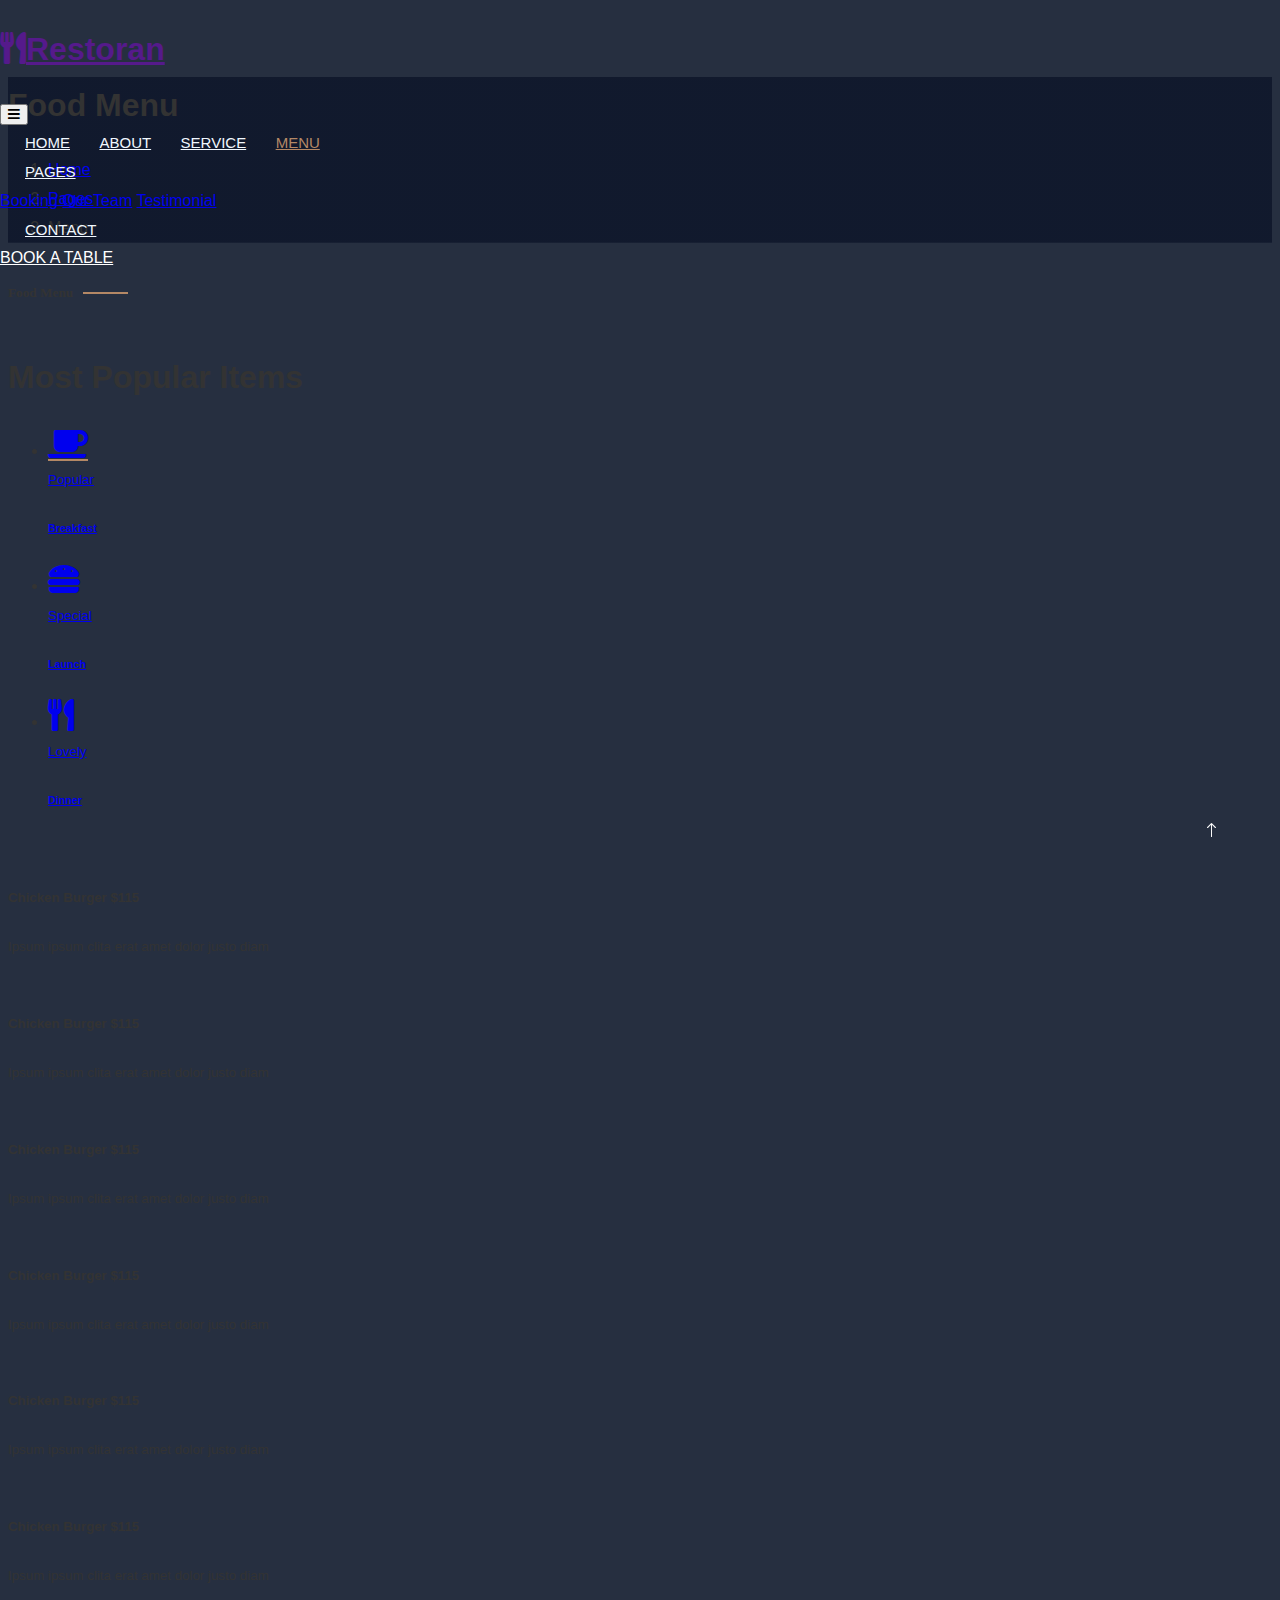
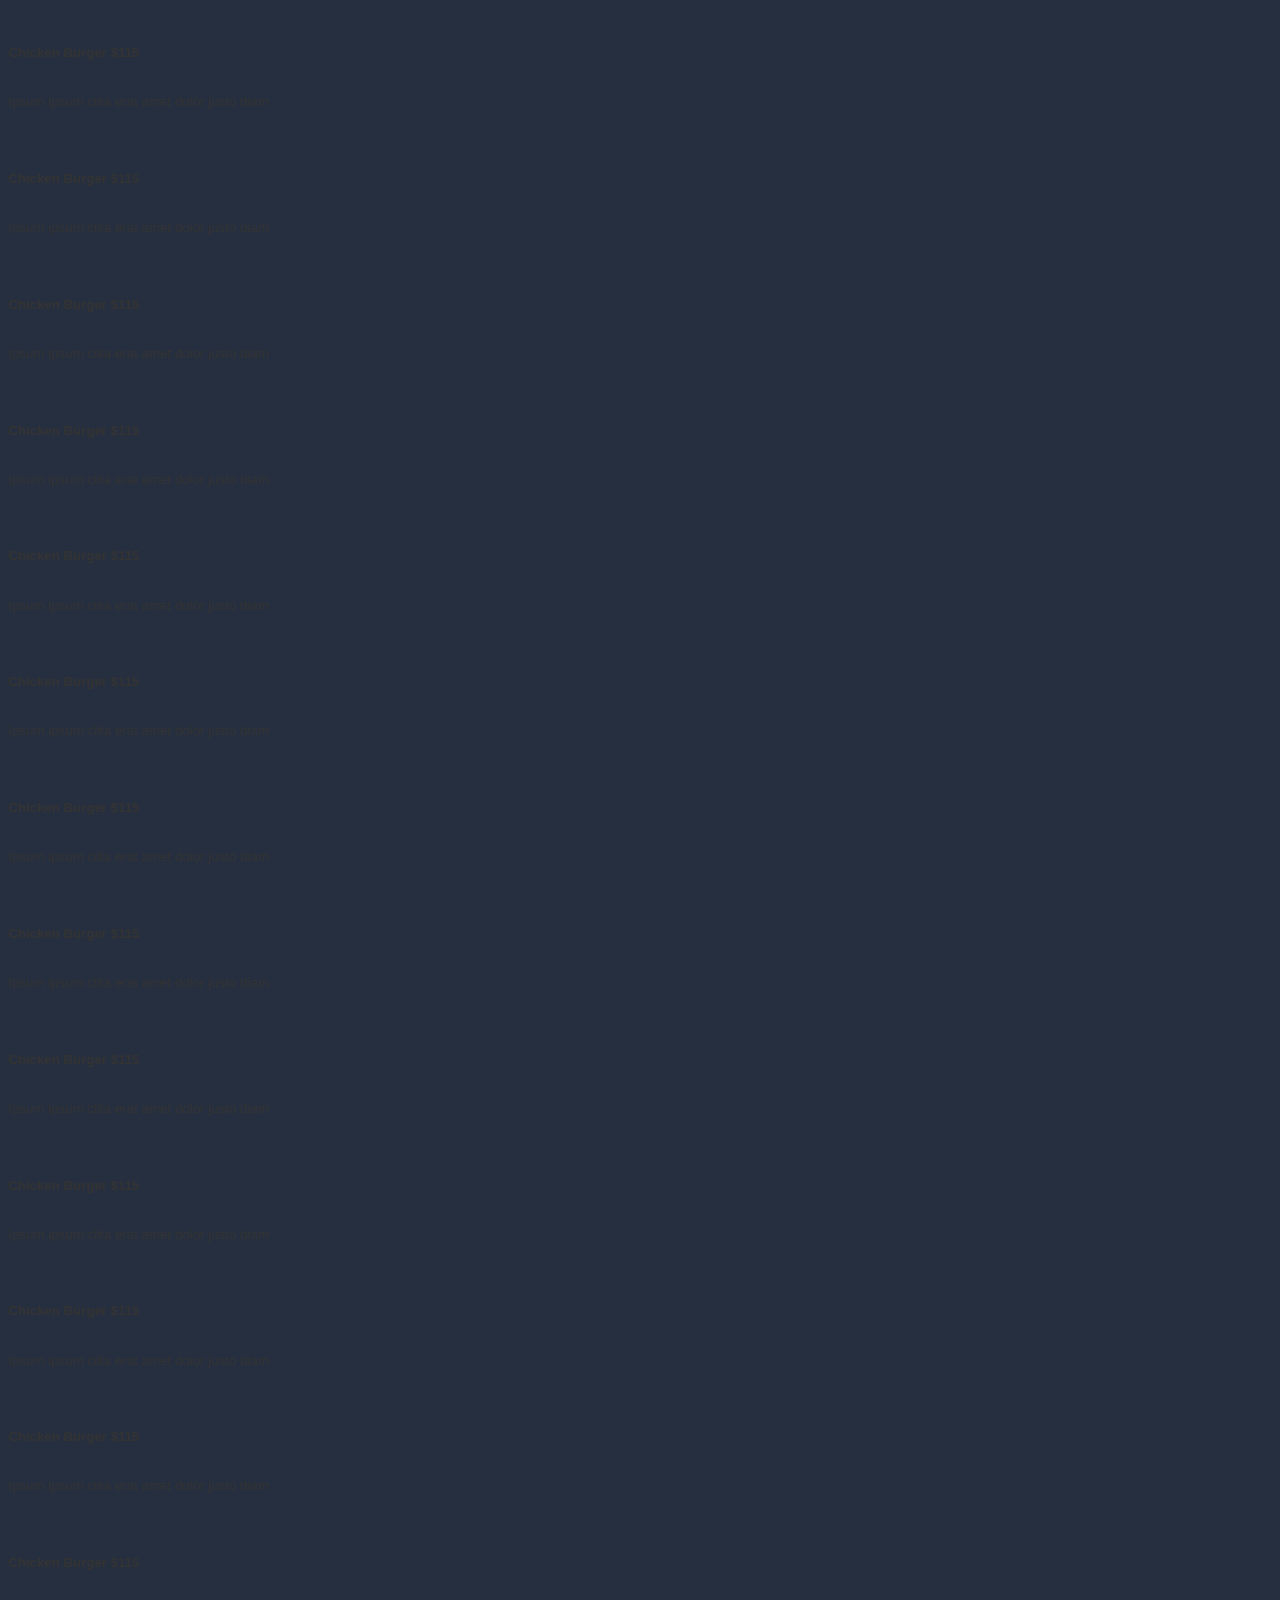
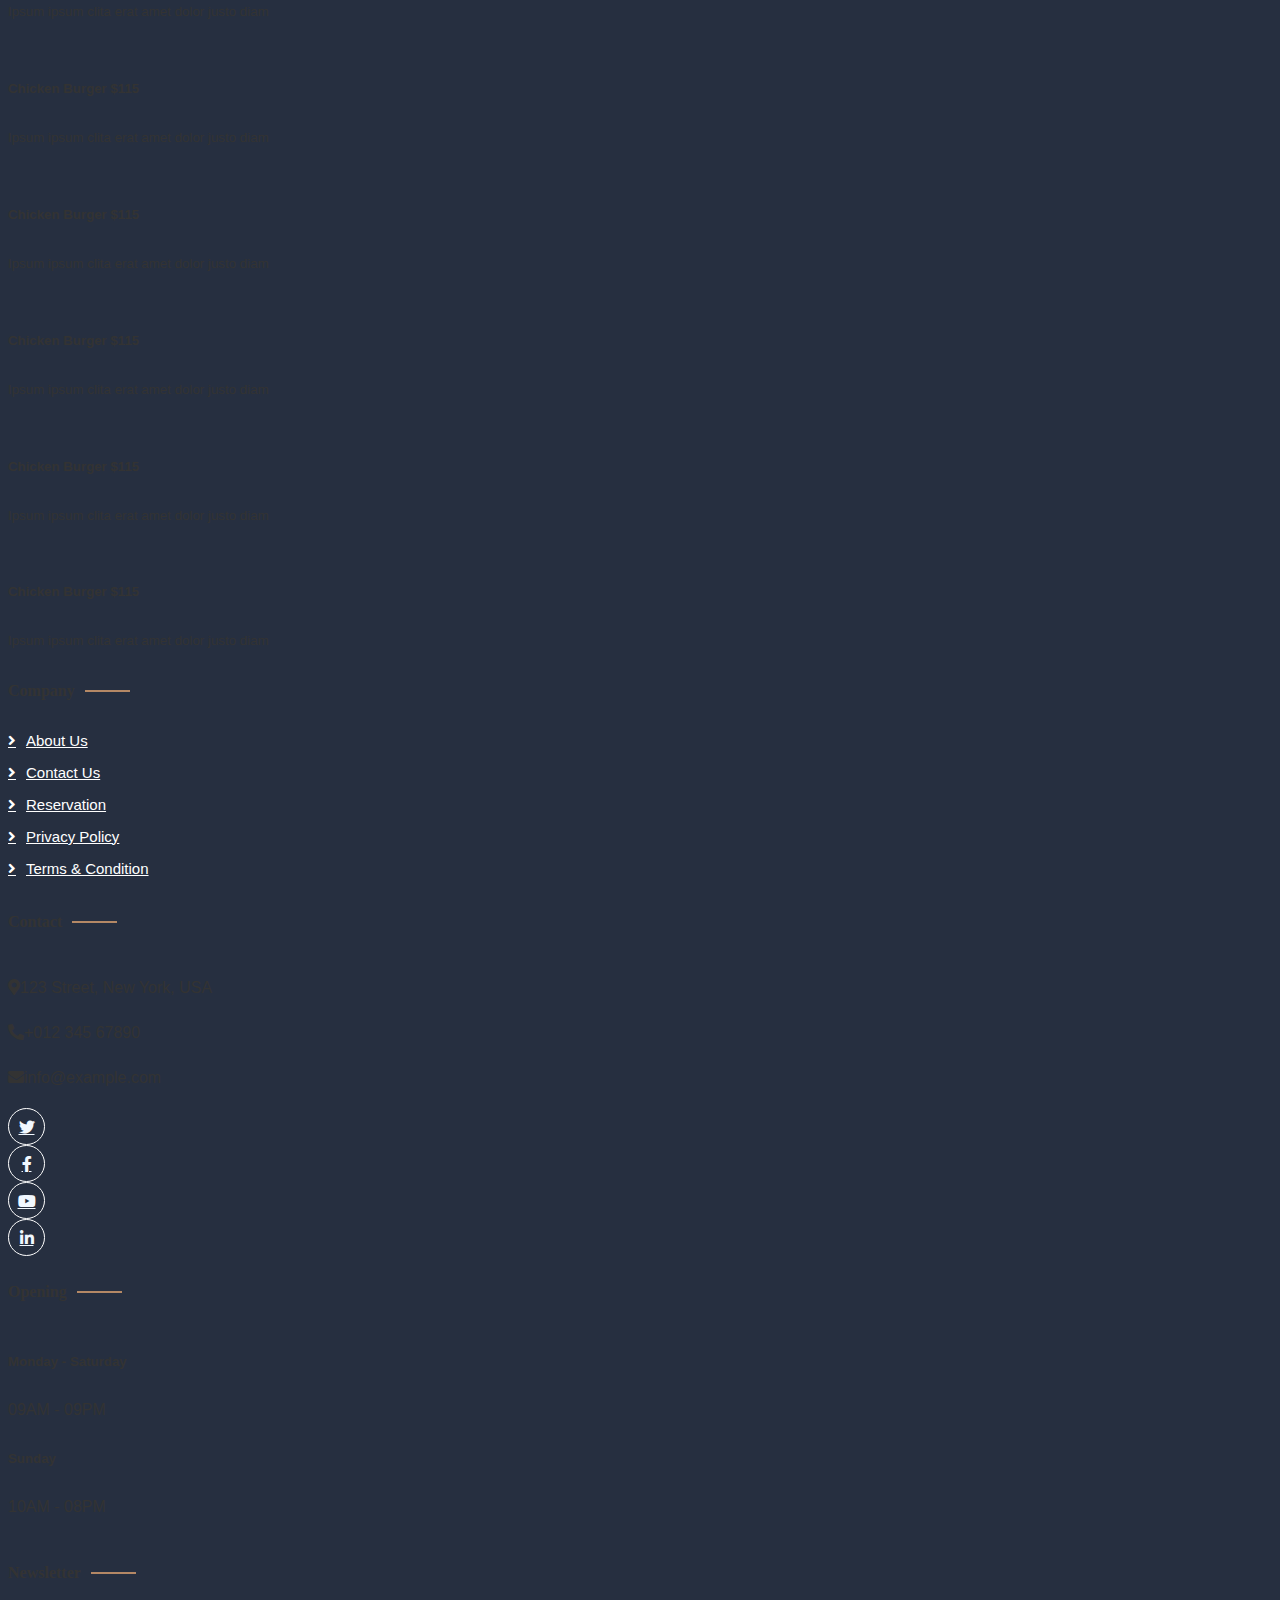
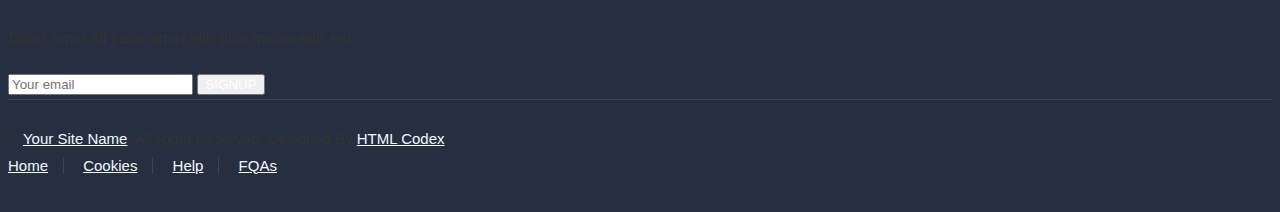
==== blog.html @ 98ae6bc6 "adicionado contato via whatsapp, scrollToSection, ícones e imagens" ====
<!DOCTYPE html>
<html lang="en">

<head>
    <meta charset="utf-8">
    <title>Restoran - Bootstrap Restaurant Template</title>
    <meta content="width=device-width, initial-scale=1.0" name="viewport">
    <meta content="" name="keywords">
    <meta content="" name="description">

    <!-- Favicon -->
    <link href="img/favicon.ico" rel="icon">

    <!-- Google Web Fonts -->
    <link rel="preconnect" href="https://fonts.googleapis.com">
    <link rel="preconnect" href="https://fonts.gstatic.com" crossorigin>
    <link href="https://fonts.googleapis.com/css2?family=Heebo:wght@400;500;600&family=Playfair Display:wght@600;700;800&family=Pacifico&display=swap" rel="stylesheet">

    <!-- Icon Font Stylesheet -->
    <link href="https://cdnjs.cloudflare.com/ajax/libs/font-awesome/5.10.0/css/all.min.css" rel="stylesheet">
    <link href="https://cdn.jsdelivr.net/npm/bootstrap-icons@1.4.1/font/bootstrap-icons.css" rel="stylesheet">

    <!-- Libraries Stylesheet -->
    <link href="lib/animate/animate.min.css" rel="stylesheet">
    <link href="lib/owlcarousel/assets/owl.carousel.min.css" rel="stylesheet">
    <link href="lib/tempusdominus/css/tempusdominus-bootstrap-4.min.css" rel="stylesheet" />

    <!-- Customized Bootstrap Stylesheet -->
    <link href="css/bootstrap.min.css" rel="stylesheet">

    <!-- Template Stylesheet -->
    <link href="css/style.css" rel="stylesheet">
</head>

<body>
    <div class="container-xxl bg-white p-0">
        <!-- Spinner Start -->
        <div id="spinner" class="show bg-white position-fixed translate-middle w-100 vh-100 top-50 start-50 d-flex align-items-center justify-content-center">
            <div class="spinner-border text-primary" style="width: 3rem; height: 3rem;" role="status">
                <span class="sr-only">Loading...</span>
            </div>
        </div>
        <!-- Spinner End -->


        <!-- Navbar & Hero Start -->
        <div class="container-xxl position-relative p-0">
            <nav class="navbar navbar-expand-lg navbar-dark bg-dark px-4 px-lg-5 py-3 py-lg-0">
                <a href="" class="navbar-brand p-0">
                    <h1 class="text-primary m-0"><i class="fa fa-utensils me-3"></i>Restoran</h1>
                    <!-- <img src="img/logo.png" alt="Logo"> -->
                </a>
                <button class="navbar-toggler" type="button" data-bs-toggle="collapse" data-bs-target="#navbarCollapse">
                    <span class="fa fa-bars"></span>
                </button>
                <div class="collapse navbar-collapse" id="navbarCollapse">
                    <div class="navbar-nav ms-auto py-0 pe-4">
                        <a href="index.html" class="nav-item nav-link">Home</a>
                        <a href="about.html" class="nav-item nav-link">About</a>
                        <a href="service.html" class="nav-item nav-link">Service</a>
                        <a href="blog.html" class="nav-item nav-link active">Menu</a>
                        <div class="nav-item dropdown">
                            <a href="#" class="nav-link dropdown-toggle" data-bs-toggle="dropdown">Pages</a>
                            <div class="dropdown-menu m-0">
                                <a href="booking.html" class="dropdown-item">Booking</a>
                                <a href="team.html" class="dropdown-item">Our Team</a>
                                <a href="testimonial.html" class="dropdown-item">Testimonial</a>
                            </div>
                        </div>
                        <a href="contact.html" class="nav-item nav-link">Contact</a>
                    </div>
                    <a href="" class="btn btn-primary py-2 px-4">Book A Table</a>
                </div>
            </nav>

            <div class="container-xxl py-5 bg-dark hero-header mb-5">
                <div class="container text-center my-5 pt-5 pb-4">
                    <h1 class="display-3 text-white mb-3 animated slideInDown">Food Menu</h1>
                    <nav aria-label="breadcrumb">
                        <ol class="breadcrumb justify-content-center text-uppercase">
                            <li class="breadcrumb-item"><a href="#">Home</a></li>
                            <li class="breadcrumb-item"><a href="#">Pages</a></li>
                            <li class="breadcrumb-item text-white active" aria-current="page">Menu</li>
                        </ol>
                    </nav>
                </div>
            </div>
        </div>
        <!-- Navbar & Hero End -->


        <!-- Menu Start -->
        <div class="container-xxl py-5">
            <div class="container">
                <div class="text-center wow fadeInUp" data-wow-delay="0.1s">
                    <h5 class="section-title ff-secondary text-center text-primary fw-normal">Food Menu</h5>
                    <h1 class="mb-5">Most Popular Items</h1>
                </div>
                <div class="tab-class text-center wow fadeInUp" data-wow-delay="0.1s">
                    <ul class="nav nav-pills d-inline-flex justify-content-center border-bottom mb-5">
                        <li class="nav-item">
                            <a class="d-flex align-items-center text-start mx-3 ms-0 pb-3 active" data-bs-toggle="pill" href="#tab-1">
                                <i class="fa fa-coffee fa-2x text-primary"></i>
                                <div class="ps-3">
                                    <small class="text-body">Popular</small>
                                    <h6 class="mt-n1 mb-0">Breakfast</h6>
                                </div>
                            </a>
                        </li>
                        <li class="nav-item">
                            <a class="d-flex align-items-center text-start mx-3 pb-3" data-bs-toggle="pill" href="#tab-2">
                                <i class="fa fa-hamburger fa-2x text-primary"></i>
                                <div class="ps-3">
                                    <small class="text-body">Special</small>
                                    <h6 class="mt-n1 mb-0">Launch</h6>
                                </div>
                            </a>
                        </li>
                        <li class="nav-item">
                            <a class="d-flex align-items-center text-start mx-3 me-0 pb-3" data-bs-toggle="pill" href="#tab-3">
                                <i class="fa fa-utensils fa-2x text-primary"></i>
                                <div class="ps-3">
                                    <small class="text-body">Lovely</small>
                                    <h6 class="mt-n1 mb-0">Dinner</h6>
                                </div>
                            </a>
                        </li>
                    </ul>
                    <div class="tab-content">
                        <div id="tab-1" class="tab-pane fade show p-0 active">
                            <div class="row g-4">
                                <div class="col-lg-6">
                                    <div class="d-flex align-items-center">
                                        <img class="flex-shrink-0 img-fluid rounded" src="img/menu-1.jpg" alt="" style="width: 80px;">
                                        <div class="w-100 d-flex flex-column text-start ps-4">
                                            <h5 class="d-flex justify-content-between border-bottom pb-2">
                                                <span>Chicken Burger</span>
                                                <span class="text-primary">$115</span>
                                            </h5>
                                            <small class="fst-italic">Ipsum ipsum clita erat amet dolor justo diam</small>
                                        </div>
                                    </div>
                                </div>
                                <div class="col-lg-6">
                                    <div class="d-flex align-items-center">
                                        <img class="flex-shrink-0 img-fluid rounded" src="img/menu-2.jpg" alt="" style="width: 80px;">
                                        <div class="w-100 d-flex flex-column text-start ps-4">
                                            <h5 class="d-flex justify-content-between border-bottom pb-2">
                                                <span>Chicken Burger</span>
                                                <span class="text-primary">$115</span>
                                            </h5>
                                            <small class="fst-italic">Ipsum ipsum clita erat amet dolor justo diam</small>
                                        </div>
                                    </div>
                                </div>
                                <div class="col-lg-6">
                                    <div class="d-flex align-items-center">
                                        <img class="flex-shrink-0 img-fluid rounded" src="img/menu-3.jpg" alt="" style="width: 80px;">
                                        <div class="w-100 d-flex flex-column text-start ps-4">
                                            <h5 class="d-flex justify-content-between border-bottom pb-2">
                                                <span>Chicken Burger</span>
                                                <span class="text-primary">$115</span>
                                            </h5>
                                            <small class="fst-italic">Ipsum ipsum clita erat amet dolor justo diam</small>
                                        </div>
                                    </div>
                                </div>
                                <div class="col-lg-6">
                                    <div class="d-flex align-items-center">
                                        <img class="flex-shrink-0 img-fluid rounded" src="img/menu-4.jpg" alt="" style="width: 80px;">
                                        <div class="w-100 d-flex flex-column text-start ps-4">
                                            <h5 class="d-flex justify-content-between border-bottom pb-2">
                                                <span>Chicken Burger</span>
                                                <span class="text-primary">$115</span>
                                            </h5>
                                            <small class="fst-italic">Ipsum ipsum clita erat amet dolor justo diam</small>
                                        </div>
                                    </div>
                                </div>
                                <div class="col-lg-6">
                                    <div class="d-flex align-items-center">
                                        <img class="flex-shrink-0 img-fluid rounded" src="img/menu-5.jpg" alt="" style="width: 80px;">
                                        <div class="w-100 d-flex flex-column text-start ps-4">
                                            <h5 class="d-flex justify-content-between border-bottom pb-2">
                                                <span>Chicken Burger</span>
                                                <span class="text-primary">$115</span>
                                            </h5>
                                            <small class="fst-italic">Ipsum ipsum clita erat amet dolor justo diam</small>
                                        </div>
                                    </div>
                                </div>
                                <div class="col-lg-6">
                                    <div class="d-flex align-items-center">
                                        <img class="flex-shrink-0 img-fluid rounded" src="img/menu-6.jpg" alt="" style="width: 80px;">
                                        <div class="w-100 d-flex flex-column text-start ps-4">
                                            <h5 class="d-flex justify-content-between border-bottom pb-2">
                                                <span>Chicken Burger</span>
                                                <span class="text-primary">$115</span>
                                            </h5>
                                            <small class="fst-italic">Ipsum ipsum clita erat amet dolor justo diam</small>
                                        </div>
                                    </div>
                                </div>
                                <div class="col-lg-6">
                                    <div class="d-flex align-items-center">
                                        <img class="flex-shrink-0 img-fluid rounded" src="img/menu-7.jpg" alt="" style="width: 80px;">
                                        <div class="w-100 d-flex flex-column text-start ps-4">
                                            <h5 class="d-flex justify-content-between border-bottom pb-2">
                                                <span>Chicken Burger</span>
                                                <span class="text-primary">$115</span>
                                            </h5>
                                            <small class="fst-italic">Ipsum ipsum clita erat amet dolor justo diam</small>
                                        </div>
                                    </div>
                                </div>
                                <div class="col-lg-6">
                                    <div class="d-flex align-items-center">
                                        <img class="flex-shrink-0 img-fluid rounded" src="img/menu-8.jpg" alt="" style="width: 80px;">
                                        <div class="w-100 d-flex flex-column text-start ps-4">
                                            <h5 class="d-flex justify-content-between border-bottom pb-2">
                                                <span>Chicken Burger</span>
                                                <span class="text-primary">$115</span>
                                            </h5>
                                            <small class="fst-italic">Ipsum ipsum clita erat amet dolor justo diam</small>
                                        </div>
                                    </div>
                                </div>
                            </div>
                        </div>
                        <div id="tab-2" class="tab-pane fade show p-0">
                            <div class="row g-4">
                                <div class="col-lg-6">
                                    <div class="d-flex align-items-center">
                                        <img class="flex-shrink-0 img-fluid rounded" src="img/menu-1.jpg" alt="" style="width: 80px;">
                                        <div class="w-100 d-flex flex-column text-start ps-4">
                                            <h5 class="d-flex justify-content-between border-bottom pb-2">
                                                <span>Chicken Burger</span>
                                                <span class="text-primary">$115</span>
                                            </h5>
                                            <small class="fst-italic">Ipsum ipsum clita erat amet dolor justo diam</small>
                                        </div>
                                    </div>
                                </div>
                                <div class="col-lg-6">
                                    <div class="d-flex align-items-center">
                                        <img class="flex-shrink-0 img-fluid rounded" src="img/menu-2.jpg" alt="" style="width: 80px;">
                                        <div class="w-100 d-flex flex-column text-start ps-4">
                                            <h5 class="d-flex justify-content-between border-bottom pb-2">
                                                <span>Chicken Burger</span>
                                                <span class="text-primary">$115</span>
                                            </h5>
                                            <small class="fst-italic">Ipsum ipsum clita erat amet dolor justo diam</small>
                                        </div>
                                    </div>
                                </div>
                                <div class="col-lg-6">
                                    <div class="d-flex align-items-center">
                                        <img class="flex-shrink-0 img-fluid rounded" src="img/menu-3.jpg" alt="" style="width: 80px;">
                                        <div class="w-100 d-flex flex-column text-start ps-4">
                                            <h5 class="d-flex justify-content-between border-bottom pb-2">
                                                <span>Chicken Burger</span>
                                                <span class="text-primary">$115</span>
                                            </h5>
                                            <small class="fst-italic">Ipsum ipsum clita erat amet dolor justo diam</small>
                                        </div>
                                    </div>
                                </div>
                                <div class="col-lg-6">
                                    <div class="d-flex align-items-center">
                                        <img class="flex-shrink-0 img-fluid rounded" src="img/menu-4.jpg" alt="" style="width: 80px;">
                                        <div class="w-100 d-flex flex-column text-start ps-4">
                                            <h5 class="d-flex justify-content-between border-bottom pb-2">
                                                <span>Chicken Burger</span>
                                                <span class="text-primary">$115</span>
                                            </h5>
                                            <small class="fst-italic">Ipsum ipsum clita erat amet dolor justo diam</small>
                                        </div>
                                    </div>
                                </div>
                                <div class="col-lg-6">
                                    <div class="d-flex align-items-center">
                                        <img class="flex-shrink-0 img-fluid rounded" src="img/menu-5.jpg" alt="" style="width: 80px;">
                                        <div class="w-100 d-flex flex-column text-start ps-4">
                                            <h5 class="d-flex justify-content-between border-bottom pb-2">
                                                <span>Chicken Burger</span>
                                                <span class="text-primary">$115</span>
                                            </h5>
                                            <small class="fst-italic">Ipsum ipsum clita erat amet dolor justo diam</small>
                                        </div>
                                    </div>
                                </div>
                                <div class="col-lg-6">
                                    <div class="d-flex align-items-center">
                                        <img class="flex-shrink-0 img-fluid rounded" src="img/menu-6.jpg" alt="" style="width: 80px;">
                                        <div class="w-100 d-flex flex-column text-start ps-4">
                                            <h5 class="d-flex justify-content-between border-bottom pb-2">
                                                <span>Chicken Burger</span>
                                                <span class="text-primary">$115</span>
                                            </h5>
                                            <small class="fst-italic">Ipsum ipsum clita erat amet dolor justo diam</small>
                                        </div>
                                    </div>
                                </div>
                                <div class="col-lg-6">
                                    <div class="d-flex align-items-center">
                                        <img class="flex-shrink-0 img-fluid rounded" src="img/menu-7.jpg" alt="" style="width: 80px;">
                                        <div class="w-100 d-flex flex-column text-start ps-4">
                                            <h5 class="d-flex justify-content-between border-bottom pb-2">
                                                <span>Chicken Burger</span>
                                                <span class="text-primary">$115</span>
                                            </h5>
                                            <small class="fst-italic">Ipsum ipsum clita erat amet dolor justo diam</small>
                                        </div>
                                    </div>
                                </div>
                                <div class="col-lg-6">
                                    <div class="d-flex align-items-center">
                                        <img class="flex-shrink-0 img-fluid rounded" src="img/menu-8.jpg" alt="" style="width: 80px;">
                                        <div class="w-100 d-flex flex-column text-start ps-4">
                                            <h5 class="d-flex justify-content-between border-bottom pb-2">
                                                <span>Chicken Burger</span>
                                                <span class="text-primary">$115</span>
                                            </h5>
                                            <small class="fst-italic">Ipsum ipsum clita erat amet dolor justo diam</small>
                                        </div>
                                    </div>
                                </div>
                            </div>
                        </div>
                        <div id="tab-3" class="tab-pane fade show p-0">
                            <div class="row g-4">
                                <div class="col-lg-6">
                                    <div class="d-flex align-items-center">
                                        <img class="flex-shrink-0 img-fluid rounded" src="img/menu-1.jpg" alt="" style="width: 80px;">
                                        <div class="w-100 d-flex flex-column text-start ps-4">
                                            <h5 class="d-flex justify-content-between border-bottom pb-2">
                                                <span>Chicken Burger</span>
                                                <span class="text-primary">$115</span>
                                            </h5>
                                            <small class="fst-italic">Ipsum ipsum clita erat amet dolor justo diam</small>
                                        </div>
                                    </div>
                                </div>
                                <div class="col-lg-6">
                                    <div class="d-flex align-items-center">
                                        <img class="flex-shrink-0 img-fluid rounded" src="img/menu-2.jpg" alt="" style="width: 80px;">
                                        <div class="w-100 d-flex flex-column text-start ps-4">
                                            <h5 class="d-flex justify-content-between border-bottom pb-2">
                                                <span>Chicken Burger</span>
                                                <span class="text-primary">$115</span>
                                            </h5>
                                            <small class="fst-italic">Ipsum ipsum clita erat amet dolor justo diam</small>
                                        </div>
                                    </div>
                                </div>
                                <div class="col-lg-6">
                                    <div class="d-flex align-items-center">
                                        <img class="flex-shrink-0 img-fluid rounded" src="img/menu-3.jpg" alt="" style="width: 80px;">
                                        <div class="w-100 d-flex flex-column text-start ps-4">
                                            <h5 class="d-flex justify-content-between border-bottom pb-2">
                                                <span>Chicken Burger</span>
                                                <span class="text-primary">$115</span>
                                            </h5>
                                            <small class="fst-italic">Ipsum ipsum clita erat amet dolor justo diam</small>
                                        </div>
                                    </div>
                                </div>
                                <div class="col-lg-6">
                                    <div class="d-flex align-items-center">
                                        <img class="flex-shrink-0 img-fluid rounded" src="img/menu-4.jpg" alt="" style="width: 80px;">
                                        <div class="w-100 d-flex flex-column text-start ps-4">
                                            <h5 class="d-flex justify-content-between border-bottom pb-2">
                                                <span>Chicken Burger</span>
                                                <span class="text-primary">$115</span>
                                            </h5>
                                            <small class="fst-italic">Ipsum ipsum clita erat amet dolor justo diam</small>
                                        </div>
                                    </div>
                                </div>
                                <div class="col-lg-6">
                                    <div class="d-flex align-items-center">
                                        <img class="flex-shrink-0 img-fluid rounded" src="img/menu-5.jpg" alt="" style="width: 80px;">
                                        <div class="w-100 d-flex flex-column text-start ps-4">
                                            <h5 class="d-flex justify-content-between border-bottom pb-2">
                                                <span>Chicken Burger</span>
                                                <span class="text-primary">$115</span>
                                            </h5>
                                            <small class="fst-italic">Ipsum ipsum clita erat amet dolor justo diam</small>
                                        </div>
                                    </div>
                                </div>
                                <div class="col-lg-6">
                                    <div class="d-flex align-items-center">
                                        <img class="flex-shrink-0 img-fluid rounded" src="img/menu-6.jpg" alt="" style="width: 80px;">
                                        <div class="w-100 d-flex flex-column text-start ps-4">
                                            <h5 class="d-flex justify-content-between border-bottom pb-2">
                                                <span>Chicken Burger</span>
                                                <span class="text-primary">$115</span>
                                            </h5>
                                            <small class="fst-italic">Ipsum ipsum clita erat amet dolor justo diam</small>
                                        </div>
                                    </div>
                                </div>
                                <div class="col-lg-6">
                                    <div class="d-flex align-items-center">
                                        <img class="flex-shrink-0 img-fluid rounded" src="img/menu-7.jpg" alt="" style="width: 80px;">
                                        <div class="w-100 d-flex flex-column text-start ps-4">
                                            <h5 class="d-flex justify-content-between border-bottom pb-2">
                                                <span>Chicken Burger</span>
                                                <span class="text-primary">$115</span>
                                            </h5>
                                            <small class="fst-italic">Ipsum ipsum clita erat amet dolor justo diam</small>
                                        </div>
                                    </div>
                                </div>
                                <div class="col-lg-6">
                                    <div class="d-flex align-items-center">
                                        <img class="flex-shrink-0 img-fluid rounded" src="img/menu-8.jpg" alt="" style="width: 80px;">
                                        <div class="w-100 d-flex flex-column text-start ps-4">
                                            <h5 class="d-flex justify-content-between border-bottom pb-2">
                                                <span>Chicken Burger</span>
                                                <span class="text-primary">$115</span>
                                            </h5>
                                            <small class="fst-italic">Ipsum ipsum clita erat amet dolor justo diam</small>
                                        </div>
                                    </div>
                                </div>
                            </div>
                        </div>
                    </div>
                </div>
            </div>
        </div>
        <!-- Menu End -->
        

        <!-- Footer Start -->
        <div class="container-fluid bg-dark text-light footer pt-5 mt-5 wow fadeIn" data-wow-delay="0.1s">
            <div class="container py-5">
                <div class="row g-5">
                    <div class="col-lg-3 col-md-6">
                        <h4 class="section-title ff-secondary text-start text-primary fw-normal mb-4">Company</h4>
                        <a class="btn btn-link" href="">About Us</a>
                        <a class="btn btn-link" href="">Contact Us</a>
                        <a class="btn btn-link" href="">Reservation</a>
                        <a class="btn btn-link" href="">Privacy Policy</a>
                        <a class="btn btn-link" href="">Terms & Condition</a>
                    </div>
                    <div class="col-lg-3 col-md-6">
                        <h4 class="section-title ff-secondary text-start text-primary fw-normal mb-4">Contact</h4>
                        <p class="mb-2"><i class="fa fa-map-marker-alt me-3"></i>123 Street, New York, USA</p>
                        <p class="mb-2"><i class="fa fa-phone-alt me-3"></i>+012 345 67890</p>
                        <p class="mb-2"><i class="fa fa-envelope me-3"></i>info@example.com</p>
                        <div class="d-flex pt-2">
                            <a class="btn btn-outline-light btn-social" href=""><i class="fab fa-twitter"></i></a>
                            <a class="btn btn-outline-light btn-social" href=""><i class="fab fa-facebook-f"></i></a>
                            <a class="btn btn-outline-light btn-social" href=""><i class="fab fa-youtube"></i></a>
                            <a class="btn btn-outline-light btn-social" href=""><i class="fab fa-linkedin-in"></i></a>
                        </div>
                    </div>
                    <div class="col-lg-3 col-md-6">
                        <h4 class="section-title ff-secondary text-start text-primary fw-normal mb-4">Opening</h4>
                        <h5 class="text-light fw-normal">Monday - Saturday</h5>
                        <p>09AM - 09PM</p>
                        <h5 class="text-light fw-normal">Sunday</h5>
                        <p>10AM - 08PM</p>
                    </div>
                    <div class="col-lg-3 col-md-6">
                        <h4 class="section-title ff-secondary text-start text-primary fw-normal mb-4">Newsletter</h4>
                        <p>Dolor amet sit justo amet elitr clita ipsum elitr est.</p>
                        <div class="position-relative mx-auto" style="max-width: 400px;">
                            <input class="form-control border-primary w-100 py-3 ps-4 pe-5" type="text" placeholder="Your email">
                            <button type="button" class="btn btn-primary py-2 position-absolute top-0 end-0 mt-2 me-2">SignUp</button>
                        </div>
                    </div>
                </div>
            </div>
            <div class="container">
                <div class="copyright">
                    <div class="row">
                        <div class="col-md-6 text-center text-md-start mb-3 mb-md-0">
                            &copy; <a class="border-bottom" href="#">Your Site Name</a>, All Right Reserved. 
							
							<!--/*** This template is free as long as you keep the footer author’s credit link/attribution link/backlink. If you'd like to use the template without the footer author’s credit link/attribution link/backlink, you can purchase the Credit Removal License from "https://htmlcodex.com/credit-removal". Thank you for your support. ***/-->
							Designed By <a class="border-bottom" href="https://htmlcodex.com">HTML Codex</a>
                        </div>
                        <div class="col-md-6 text-center text-md-end">
                            <div class="footer-menu">
                                <a href="">Home</a>
                                <a href="">Cookies</a>
                                <a href="">Help</a>
                                <a href="">FQAs</a>
                            </div>
                        </div>
                    </div>
                </div>
            </div>
        </div>
        <!-- Footer End -->


        <!-- Back to Top -->
        <a href="#" class="btn btn-lg btn-primary btn-lg-square back-to-top"><i class="bi bi-arrow-up"></i></a>
    </div>

    <!-- JavaScript Libraries -->
    <script src="https://code.jquery.com/jquery-3.4.1.min.js"></script>
    <script src="https://cdn.jsdelivr.net/npm/bootstrap@5.0.0/dist/js/bootstrap.bundle.min.js"></script>
    <script src="lib/wow/wow.min.js"></script>
    <script src="lib/easing/easing.min.js"></script>
    <script src="lib/waypoints/waypoints.min.js"></script>
    <script src="lib/counterup/counterup.min.js"></script>
    <script src="lib/owlcarousel/owl.carousel.min.js"></script>
    <script src="lib/tempusdominus/js/moment.min.js"></script>
    <script src="lib/tempusdominus/js/moment-timezone.min.js"></script>
    <script src="lib/tempusdominus/js/tempusdominus-bootstrap-4.min.js"></script>

    <!-- Template Javascript -->
    <script src="js/main.js"></script>
</body>

</html>
---- css/style.css ----
/********** Template CSS **********/
:root {
    --primary: #B48865;
    --light: #F1F8FF;
    --dark: #262F40;
}


.ff-secondary {
    font-family: 'Open Sans', cursive;
}

.fw-medium {
    font-weight: 600 !important;
}

.fw-semi-bold {
    font-weight: 700 !important;
}

.back-to-top {
    position: fixed;
    display: none;
    right: 45px;
    bottom: 45px;
    z-index: 99;
}


/*** Spinner ***/
#spinner {
    opacity: 0;
    visibility: hidden;
    transition: opacity .5s ease-out, visibility 0s linear .5s;
    z-index: 99999;
}

#spinner.show {
    transition: opacity .5s ease-out, visibility 0s linear 0s;
    visibility: visible;
    opacity: 1;
}


/*** Button ***/
.btn {
    font-family: 'Open Sans', sans-serif;
    font-weight: 500;
    text-transform: uppercase;
    transition: .5s;
}

.btn.btn-primary,
.btn.btn-secondary {
    color: #FFFFFF;
}

.btn-square {
    width: 38px;
    height: 38px;
}

.btn-sm-square {
    width: 32px;
    height: 32px;
}

.btn-lg-square {
    width: 48px;
    height: 48px;
}

.btn-square,
.btn-sm-square,
.btn-lg-square {
    padding: 0;
    display: flex;
    align-items: center;
    justify-content: center;
    font-weight: normal;
    border-radius: 2px;
}


/*** Navbar ***/
.navbar-dark .navbar-nav .nav-link {
    position: relative;
    margin-left: 25px;
    padding: 35px 0;
    font-size: 15px;
    color: var(--light) !important;
    text-transform: uppercase;
    font-weight: 500;
    outline: none;
    transition: .5s;
    cursor: pointer;
}

.sticky-top.navbar-dark .navbar-nav .nav-link {
    padding: 20px 0;
}

.navbar-dark .navbar-nav .nav-link:hover,
.navbar-dark .navbar-nav .nav-link.active {
    color: var(--primary) !important;
}

.navbar-dark .navbar-brand img {
    max-height: 60px;
    transition: .5s;
}

.sticky-top.navbar-dark .navbar-brand img {
    max-height: 45px;
}

@media (max-width: 991.98px) {
    .sticky-top.navbar-dark {
        position: relative;
    }

    .navbar-dark .navbar-collapse {
        margin-top: 15px;
        border-top: 1px solid rgba(255, 255, 255, .1)
    }

    .navbar-dark .navbar-nav .nav-link,
    .sticky-top.navbar-dark .navbar-nav .nav-link {
        padding: 10px 0;
        margin-left: 0;
    }

    .navbar-dark .navbar-brand img {
        max-height: 45px;
    }
}

@media (min-width: 992px) {
    .navbar-dark {
        position: absolute;
        width: 100%;
        top: 0;
        left: 0;
        z-index: 999;
        background: transparent !important;
    }
    
    .sticky-top.navbar-dark {
        position: fixed;
        background: var(--dark) !important;
    }
}


/*** Hero Header ***/
.hero-header {
    background: linear-gradient(rgba(15, 23, 43, .9), rgba(15, 23, 43, .9)), url(../img/bg-hero.jpg);
    background-position: center center;
    background-repeat: no-repeat;
    background-size: cover;
}

.hero-header img {
    animation: imgRotate 50s linear infinite;
}

@keyframes imgRotate { 
    100% { 
        transform: rotate(360deg); 
    } 
}

.breadcrumb-item + .breadcrumb-item::before {
    color: rgba(255, 255, 255, .5);
}


/*** Section Title ***/
.section-title {
    position: relative;
    display: inline-block;
}

.section-title::before {
    position: absolute;
    content: "";
    width: 45px;
    height: 2px;
    top: 50%;
    left: -55px;
    margin-top: -1px;
    background: var(--primary);
}

.section-title::after {
    position: absolute;
    content: "";
    width: 45px;
    height: 2px;
    top: 50%;
    right: -55px;
    margin-top: -1px;
    background: var(--primary);
}

.section-title.text-start::before,
.section-title.text-end::after {
    display: none;
}


/*** Service ***/
.service-item {
    box-shadow: 0 0 45px rgba(0, 0, 0, .08);
    transition: .5s;
}

.service-item:hover {
    background: var(--primary);
}

.service-item * {
    transition: .5s;
}

.service-item:hover * {
    color: var(--light) !important;
}


/*** Food Menu ***/
.nav-pills .nav-item .active {
    border-bottom: 2px solid var(--primary);
}


/*** Youtube Video ***/
.video {
    position: relative;
    height: 100%;
    min-height: 500px;
    background: linear-gradient(rgba(15, 23, 43, .1), rgba(15, 23, 43, .1)), url(../img/video.jpg);
    background-position: center center;
    background-repeat: no-repeat;
    background-size: cover;
}

.video .btn-play {
    position: absolute;
    z-index: 3;
    top: 50%;
    left: 50%;
    transform: translateX(-50%) translateY(-50%);
    box-sizing: content-box;
    display: block;
    width: 32px;
    height: 44px;
    border-radius: 50%;
    border: none;
    outline: none;
    padding: 18px 20px 18px 28px;
}

.video .btn-play:before {
    content: "";
    position: absolute;
    z-index: 0;
    left: 50%;
    top: 50%;
    transform: translateX(-50%) translateY(-50%);
    display: block;
    width: 100px;
    height: 100px;
    background: var(--primary);
    border-radius: 50%;
    animation: pulse-border 1500ms ease-out infinite;
}

.video .btn-play:after {
    content: "";
    position: absolute;
    z-index: 1;
    left: 50%;
    top: 50%;
    transform: translateX(-50%) translateY(-50%);
    display: block;
    width: 100px;
    height: 100px;
    background: var(--primary);
    border-radius: 50%;
    transition: all 200ms;
}

.video .btn-play img {
    position: relative;
    z-index: 3;
    max-width: 100%;
    width: auto;
    height: auto;
}

.video .btn-play span {
    display: block;
    position: relative;
    z-index: 3;
    width: 0;
    height: 0;
    border-left: 32px solid var(--dark);
    border-top: 22px solid transparent;
    border-bottom: 22px solid transparent;
}

@keyframes pulse-border {
    0% {
        transform: translateX(-50%) translateY(-50%) translateZ(0) scale(1);
        opacity: 1;
    }

    100% {
        transform: translateX(-50%) translateY(-50%) translateZ(0) scale(1.5);
        opacity: 0;
    }
}

#videoModal {
    z-index: 99999;
}

#videoModal .modal-dialog {
    position: relative;
    max-width: 800px;
    margin: 60px auto 0 auto;
}

#videoModal .modal-body {
    position: relative;
    padding: 0px;
}

#videoModal .close {
    position: absolute;
    width: 30px;
    height: 30px;
    right: 0px;
    top: -30px;
    z-index: 999;
    font-size: 30px;
    font-weight: normal;
    color: #FFFFFF;
    background: #000000;
    opacity: 1;
}


/*** Team ***/
.team-item {
    box-shadow: 0 0 45px rgba(0, 0, 0, .08);
    height: calc(100% - 38px);
    transition: .5s;
}

.team-item img {
    transition: .5s;
}

.team-item:hover img {
    transform: scale(1.1);
}

.team-item:hover {
    height: 100%;
}

.team-item .btn {
    border-radius: 38px 38px 0 0;
}


/*** Testimonial ***/
.testimonial-carousel .owl-item .testimonial-item,
.testimonial-carousel .owl-item.center .testimonial-item * {
    transition: .5s;
}

.testimonial-carousel .owl-item.center .testimonial-item {
    background: var(--primary) !important;
    border-color: var(--primary) !important;
}

.testimonial-carousel .owl-item.center .testimonial-item * {
    color: var(--light) !important;
}

.testimonial-carousel .owl-dots {
    margin-top: 24px;
    display: flex;
    align-items: flex-end;
    justify-content: center;
}

.testimonial-carousel .owl-dot {
    position: relative;
    display: inline-block;
    margin: 0 5px;
    width: 15px;
    height: 15px;
    border: 1px solid #CCCCCC;
    border-radius: 15px;
    transition: .5s;
}

.testimonial-carousel .owl-dot.active {
    background: var(--primary);
    border-color: var(--primary);
}


/*** Footer ***/
.footer .btn.btn-social {
    margin-right: 5px;
    width: 35px;
    height: 35px;
    display: flex;
    align-items: center;
    justify-content: center;
    color: var(--light);
    border: 1px solid #FFFFFF;
    border-radius: 35px;
    transition: .3s;
}

.footer .btn.btn-social:hover {
    color: var(--primary);
}

.footer .btn.btn-link {
    display: block;
    margin-bottom: 5px;
    padding: 0;
    text-align: left;
    color: #FFFFFF;
    font-size: 15px;
    font-weight: normal;
    text-transform: capitalize;
    transition: .3s;
}

.footer .btn.btn-link::before {
    position: relative;
    content: "\f105";
    font-family: "Font Awesome 5 Free";
    font-weight: 900;
    margin-right: 10px;
}

.footer .btn.btn-link:hover {
    letter-spacing: 1px;
    box-shadow: none;
}

.footer .copyright {
    padding: 25px 0;
    font-size: 15px;
    border-top: 1px solid rgba(256, 256, 256, .1);
}

.footer .copyright a {
    color: var(--light);
}

.footer .footer-menu a {
    margin-right: 15px;
    padding-right: 15px;
    border-right: 1px solid rgba(255, 255, 255, .1);
}

.footer .footer-menu a:last-child {
    margin-right: 0;
    padding-right: 0;
    border-right: none;
}

/***** Custom ******/
body {
    font-family: 'Open Sans', sans-serif;
    font-size: 16px;
    font-weight: 400;
    line-height: 1.8;
    color: #333;
    background: #262F40 !important;
}

.text-gold {
    color: #B48865 !important;
    font-weight: 500 !important;
}

.title-font {
    font-family: 'Playfair Display', serif !important;
    font-weight: 800 !important;
}
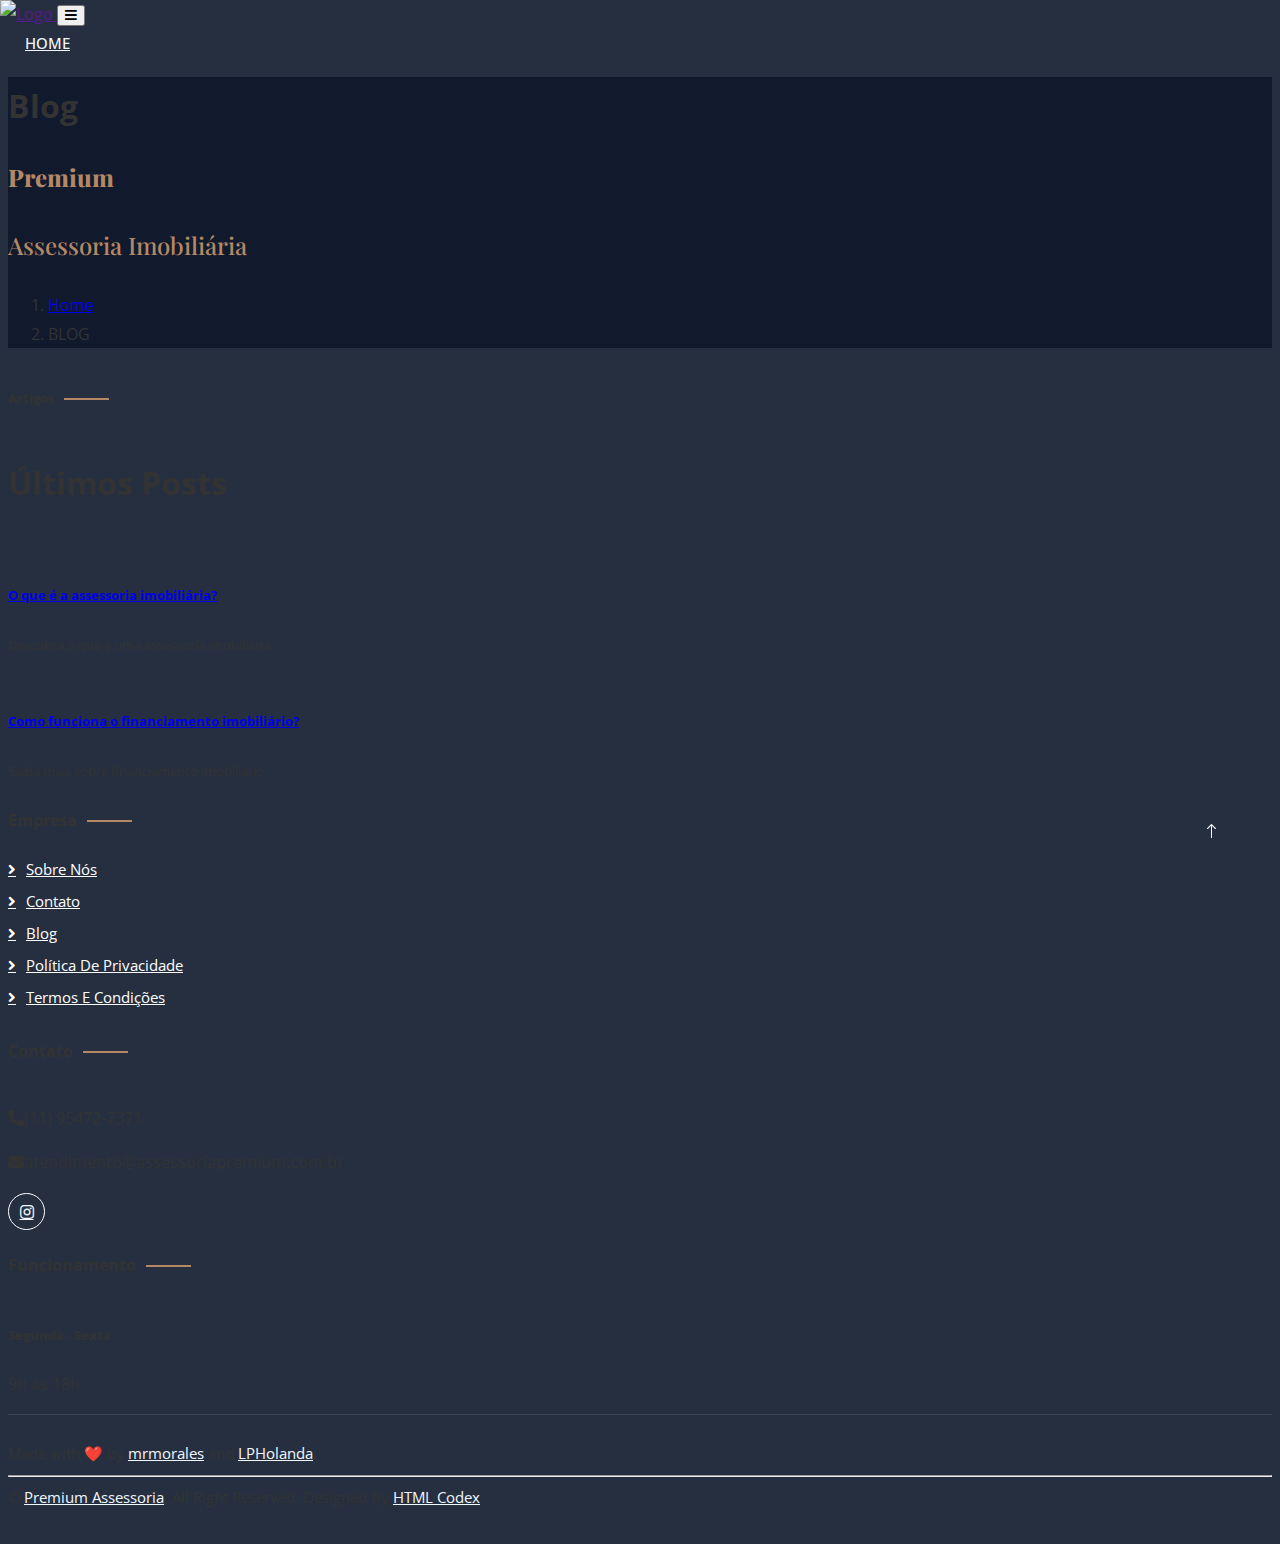
==== commit 324758ae: "feat: add blog" ====
--- a/blog.html
+++ b/blog.html
@@ -3,18 +3,22 @@
 
 <head>
     <meta charset="utf-8">
-    <title>Restoran - Bootstrap Restaurant Template</title>
+    <title>Premium Assessoria Imobiliária</title>
     <meta content="width=device-width, initial-scale=1.0" name="viewport">
     <meta content="" name="keywords">
     <meta content="" name="description">
 
     <!-- Favicon -->
-    <link href="img/favicon.ico" rel="icon">
+    <link href="img/logo.jpg" rel="icon">
 
     <!-- Google Web Fonts -->
     <link rel="preconnect" href="https://fonts.googleapis.com">
     <link rel="preconnect" href="https://fonts.gstatic.com" crossorigin>
-    <link href="https://fonts.googleapis.com/css2?family=Heebo:wght@400;500;600&family=Playfair Display:wght@600;700;800&family=Pacifico&display=swap" rel="stylesheet">
+    <link
+        href="https://fonts.googleapis.com/css2?family=Heebo:wght@400;500;600&family=Playfair Display:wght@600;700;800&family=Pacifico&display=swap"
+        rel="stylesheet">
+    <link href="https://fonts.googleapis.com/css2?family=Open+Sans:ital,wght@0,300..800;1,300..800&display=swap"
+        rel="stylesheet">
 
     <!-- Icon Font Stylesheet -->
     <link href="https://cdnjs.cloudflare.com/ajax/libs/font-awesome/5.10.0/css/all.min.css" rel="stylesheet">
@@ -30,25 +34,35 @@
 
     <!-- Template Stylesheet -->
     <link href="css/style.css" rel="stylesheet">
+
+    <!-- Custom CSS -->
+    <style>
+        .blog-content p::first-letter {
+            font-size: 3em;
+            font-weight: bold;
+            float: left;
+            margin-right: 8px;
+            line-height: 1;
+        }
+    </style>
 </head>
 
 <body>
     <div class="container-xxl bg-white p-0">
         <!-- Spinner Start -->
-        <div id="spinner" class="show bg-white position-fixed translate-middle w-100 vh-100 top-50 start-50 d-flex align-items-center justify-content-center">
+        <div id="spinner"
+            class="show bg-white position-fixed translate-middle w-100 vh-100 top-50 start-50 d-flex align-items-center justify-content-center">
             <div class="spinner-border text-primary" style="width: 3rem; height: 3rem;" role="status">
                 <span class="sr-only">Loading...</span>
             </div>
         </div>
         <!-- Spinner End -->
-
 
         <!-- Navbar & Hero Start -->
         <div class="container-xxl position-relative p-0">
             <nav class="navbar navbar-expand-lg navbar-dark bg-dark px-4 px-lg-5 py-3 py-lg-0">
                 <a href="" class="navbar-brand p-0">
-                    <h1 class="text-primary m-0"><i class="fa fa-utensils me-3"></i>Restoran</h1>
-                    <!-- <img src="img/logo.png" alt="Logo"> -->
+                    <img src="img/logo.jpg" alt="Logo">
                 </a>
                 <button class="navbar-toggler" type="button" data-bs-toggle="collapse" data-bs-target="#navbarCollapse">
                     <span class="fa fa-bars"></span>
@@ -56,422 +70,139 @@
                 <div class="collapse navbar-collapse" id="navbarCollapse">
                     <div class="navbar-nav ms-auto py-0 pe-4">
                         <a href="index.html" class="nav-item nav-link">Home</a>
-                        <a href="about.html" class="nav-item nav-link">About</a>
-                        <a href="service.html" class="nav-item nav-link">Service</a>
-                        <a href="blog.html" class="nav-item nav-link active">Menu</a>
-                        <div class="nav-item dropdown">
-                            <a href="#" class="nav-link dropdown-toggle" data-bs-toggle="dropdown">Pages</a>
-                            <div class="dropdown-menu m-0">
-                                <a href="booking.html" class="dropdown-item">Booking</a>
-                                <a href="team.html" class="dropdown-item">Our Team</a>
-                                <a href="testimonial.html" class="dropdown-item">Testimonial</a>
-                            </div>
-                        </div>
-                        <a href="contact.html" class="nav-item nav-link">Contact</a>
-                    </div>
-                    <a href="" class="btn btn-primary py-2 px-4">Book A Table</a>
+                    </div>
                 </div>
             </nav>
 
-            <div class="container-xxl py-5 bg-dark hero-header mb-5">
+            <div class="container-xxl py-5 bg-dark blog-header mb-5">
                 <div class="container text-center my-5 pt-5 pb-4">
-                    <h1 class="display-3 text-white mb-3 animated slideInDown">Food Menu</h1>
+                    <h1 class="display-3 text-white mb-3 animated slideInDown">Blog </h1>
+                    <h2 class="display-3 text-gold animated slideInLeft title-font">Premium<br>
+                        <p class="display-6 text-gold">Assessoria Imobiliária</p>
+                    </h2>
                     <nav aria-label="breadcrumb">
                         <ol class="breadcrumb justify-content-center text-uppercase">
-                            <li class="breadcrumb-item"><a href="#">Home</a></li>
-                            <li class="breadcrumb-item"><a href="#">Pages</a></li>
-                            <li class="breadcrumb-item text-white active" aria-current="page">Menu</li>
+                            <li class="breadcrumb-item"><a href="index.html">Home</a></li>
+                            <li class="breadcrumb-item text-white active" aria-current="page">BLOG</li>
                         </ol>
                     </nav>
                 </div>
             </div>
         </div>
         <!-- Navbar & Hero End -->
-
 
         <!-- Menu Start -->
         <div class="container-xxl py-5">
             <div class="container">
                 <div class="text-center wow fadeInUp" data-wow-delay="0.1s">
-                    <h5 class="section-title ff-secondary text-center text-primary fw-normal">Food Menu</h5>
-                    <h1 class="mb-5">Most Popular Items</h1>
+                    <h5 class="section-title ff-secondary text-center text-primary fw-normal">Artigos</h5>
+                    <h1 class="mb-5">Últimos Posts</h1>
                 </div>
                 <div class="tab-class text-center wow fadeInUp" data-wow-delay="0.1s">
-                    <ul class="nav nav-pills d-inline-flex justify-content-center border-bottom mb-5">
-                        <li class="nav-item">
-                            <a class="d-flex align-items-center text-start mx-3 ms-0 pb-3 active" data-bs-toggle="pill" href="#tab-1">
-                                <i class="fa fa-coffee fa-2x text-primary"></i>
-                                <div class="ps-3">
-                                    <small class="text-body">Popular</small>
-                                    <h6 class="mt-n1 mb-0">Breakfast</h6>
-                                </div>
-                            </a>
-                        </li>
-                        <li class="nav-item">
-                            <a class="d-flex align-items-center text-start mx-3 pb-3" data-bs-toggle="pill" href="#tab-2">
-                                <i class="fa fa-hamburger fa-2x text-primary"></i>
-                                <div class="ps-3">
-                                    <small class="text-body">Special</small>
-                                    <h6 class="mt-n1 mb-0">Launch</h6>
-                                </div>
-                            </a>
-                        </li>
-                        <li class="nav-item">
-                            <a class="d-flex align-items-center text-start mx-3 me-0 pb-3" data-bs-toggle="pill" href="#tab-3">
-                                <i class="fa fa-utensils fa-2x text-primary"></i>
-                                <div class="ps-3">
-                                    <small class="text-body">Lovely</small>
-                                    <h6 class="mt-n1 mb-0">Dinner</h6>
-                                </div>
-                            </a>
-                        </li>
-                    </ul>
                     <div class="tab-content">
                         <div id="tab-1" class="tab-pane fade show p-0 active">
                             <div class="row g-4">
                                 <div class="col-lg-6">
                                     <div class="d-flex align-items-center">
-                                        <img class="flex-shrink-0 img-fluid rounded" src="img/menu-1.jpg" alt="" style="width: 80px;">
+                                        <img class="flex-shrink-0 img-fluid rounded" src="img/menu-3.jpg" alt=""
+                                            style="width: 80px;">
                                         <div class="w-100 d-flex flex-column text-start ps-4">
                                             <h5 class="d-flex justify-content-between border-bottom pb-2">
-                                                <span>Chicken Burger</span>
-                                                <span class="text-primary">$115</span>
+                                                <span><a href="#" class="blog-link" data-content="conteudo1">O que é a
+                                                        assessoria imobiliária?</a></span>
                                             </h5>
-                                            <small class="fst-italic">Ipsum ipsum clita erat amet dolor justo diam</small>
+                                            <small class="fst-italic">Descubra o que é uma assessoria
+                                                imobiliária</small>
                                         </div>
                                     </div>
                                 </div>
                                 <div class="col-lg-6">
                                     <div class="d-flex align-items-center">
-                                        <img class="flex-shrink-0 img-fluid rounded" src="img/menu-2.jpg" alt="" style="width: 80px;">
+                                        <img class="flex-shrink-0 img-fluid rounded" src="img/menu-4.jpg" alt=""
+                                            style="width: 80px;">
                                         <div class="w-100 d-flex flex-column text-start ps-4">
                                             <h5 class="d-flex justify-content-between border-bottom pb-2">
-                                                <span>Chicken Burger</span>
-                                                <span class="text-primary">$115</span>
+                                                <span><a href="#" class="blog-link" data-content="conteudo2">Como
+                                                        funciona o financiamento imobiliário?</a></span>
                                             </h5>
-                                            <small class="fst-italic">Ipsum ipsum clita erat amet dolor justo diam</small>
-                                        </div>
-                                    </div>
-                                </div>
-                                <div class="col-lg-6">
-                                    <div class="d-flex align-items-center">
-                                        <img class="flex-shrink-0 img-fluid rounded" src="img/menu-3.jpg" alt="" style="width: 80px;">
-                                        <div class="w-100 d-flex flex-column text-start ps-4">
-                                            <h5 class="d-flex justify-content-between border-bottom pb-2">
-                                                <span>Chicken Burger</span>
-                                                <span class="text-primary">$115</span>
-                                            </h5>
-                                            <small class="fst-italic">Ipsum ipsum clita erat amet dolor justo diam</small>
-                                        </div>
-                                    </div>
-                                </div>
-                                <div class="col-lg-6">
-                                    <div class="d-flex align-items-center">
-                                        <img class="flex-shrink-0 img-fluid rounded" src="img/menu-4.jpg" alt="" style="width: 80px;">
-                                        <div class="w-100 d-flex flex-column text-start ps-4">
-                                            <h5 class="d-flex justify-content-between border-bottom pb-2">
-                                                <span>Chicken Burger</span>
-                                                <span class="text-primary">$115</span>
-                                            </h5>
-                                            <small class="fst-italic">Ipsum ipsum clita erat amet dolor justo diam</small>
-                                        </div>
-                                    </div>
-                                </div>
-                                <div class="col-lg-6">
-                                    <div class="d-flex align-items-center">
-                                        <img class="flex-shrink-0 img-fluid rounded" src="img/menu-5.jpg" alt="" style="width: 80px;">
-                                        <div class="w-100 d-flex flex-column text-start ps-4">
-                                            <h5 class="d-flex justify-content-between border-bottom pb-2">
-                                                <span>Chicken Burger</span>
-                                                <span class="text-primary">$115</span>
-                                            </h5>
-                                            <small class="fst-italic">Ipsum ipsum clita erat amet dolor justo diam</small>
-                                        </div>
-                                    </div>
-                                </div>
-                                <div class="col-lg-6">
-                                    <div class="d-flex align-items-center">
-                                        <img class="flex-shrink-0 img-fluid rounded" src="img/menu-6.jpg" alt="" style="width: 80px;">
-                                        <div class="w-100 d-flex flex-column text-start ps-4">
-                                            <h5 class="d-flex justify-content-between border-bottom pb-2">
-                                                <span>Chicken Burger</span>
-                                                <span class="text-primary">$115</span>
-                                            </h5>
-                                            <small class="fst-italic">Ipsum ipsum clita erat amet dolor justo diam</small>
-                                        </div>
-                                    </div>
-                                </div>
-                                <div class="col-lg-6">
-                                    <div class="d-flex align-items-center">
-                                        <img class="flex-shrink-0 img-fluid rounded" src="img/menu-7.jpg" alt="" style="width: 80px;">
-                                        <div class="w-100 d-flex flex-column text-start ps-4">
-                                            <h5 class="d-flex justify-content-between border-bottom pb-2">
-                                                <span>Chicken Burger</span>
-                                                <span class="text-primary">$115</span>
-                                            </h5>
-                                            <small class="fst-italic">Ipsum ipsum clita erat amet dolor justo diam</small>
-                                        </div>
-                                    </div>
-                                </div>
-                                <div class="col-lg-6">
-                                    <div class="d-flex align-items-center">
-                                        <img class="flex-shrink-0 img-fluid rounded" src="img/menu-8.jpg" alt="" style="width: 80px;">
-                                        <div class="w-100 d-flex flex-column text-start ps-4">
-                                            <h5 class="d-flex justify-content-between border-bottom pb-2">
-                                                <span>Chicken Burger</span>
-                                                <span class="text-primary">$115</span>
-                                            </h5>
-                                            <small class="fst-italic">Ipsum ipsum clita erat amet dolor justo diam</small>
+                                            <small class="fst-italic">Saiba mais sobre financiamento imobiliário</small>
                                         </div>
                                     </div>
                                 </div>
                             </div>
                         </div>
-                        <div id="tab-2" class="tab-pane fade show p-0">
-                            <div class="row g-4">
-                                <div class="col-lg-6">
-                                    <div class="d-flex align-items-center">
-                                        <img class="flex-shrink-0 img-fluid rounded" src="img/menu-1.jpg" alt="" style="width: 80px;">
-                                        <div class="w-100 d-flex flex-column text-start ps-4">
-                                            <h5 class="d-flex justify-content-between border-bottom pb-2">
-                                                <span>Chicken Burger</span>
-                                                <span class="text-primary">$115</span>
-                                            </h5>
-                                            <small class="fst-italic">Ipsum ipsum clita erat amet dolor justo diam</small>
-                                        </div>
-                                    </div>
-                                </div>
-                                <div class="col-lg-6">
-                                    <div class="d-flex align-items-center">
-                                        <img class="flex-shrink-0 img-fluid rounded" src="img/menu-2.jpg" alt="" style="width: 80px;">
-                                        <div class="w-100 d-flex flex-column text-start ps-4">
-                                            <h5 class="d-flex justify-content-between border-bottom pb-2">
-                                                <span>Chicken Burger</span>
-                                                <span class="text-primary">$115</span>
-                                            </h5>
-                                            <small class="fst-italic">Ipsum ipsum clita erat amet dolor justo diam</small>
-                                        </div>
-                                    </div>
-                                </div>
-                                <div class="col-lg-6">
-                                    <div class="d-flex align-items-center">
-                                        <img class="flex-shrink-0 img-fluid rounded" src="img/menu-3.jpg" alt="" style="width: 80px;">
-                                        <div class="w-100 d-flex flex-column text-start ps-4">
-                                            <h5 class="d-flex justify-content-between border-bottom pb-2">
-                                                <span>Chicken Burger</span>
-                                                <span class="text-primary">$115</span>
-                                            </h5>
-                                            <small class="fst-italic">Ipsum ipsum clita erat amet dolor justo diam</small>
-                                        </div>
-                                    </div>
-                                </div>
-                                <div class="col-lg-6">
-                                    <div class="d-flex align-items-center">
-                                        <img class="flex-shrink-0 img-fluid rounded" src="img/menu-4.jpg" alt="" style="width: 80px;">
-                                        <div class="w-100 d-flex flex-column text-start ps-4">
-                                            <h5 class="d-flex justify-content-between border-bottom pb-2">
-                                                <span>Chicken Burger</span>
-                                                <span class="text-primary">$115</span>
-                                            </h5>
-                                            <small class="fst-italic">Ipsum ipsum clita erat amet dolor justo diam</small>
-                                        </div>
-                                    </div>
-                                </div>
-                                <div class="col-lg-6">
-                                    <div class="d-flex align-items-center">
-                                        <img class="flex-shrink-0 img-fluid rounded" src="img/menu-5.jpg" alt="" style="width: 80px;">
-                                        <div class="w-100 d-flex flex-column text-start ps-4">
-                                            <h5 class="d-flex justify-content-between border-bottom pb-2">
-                                                <span>Chicken Burger</span>
-                                                <span class="text-primary">$115</span>
-                                            </h5>
-                                            <small class="fst-italic">Ipsum ipsum clita erat amet dolor justo diam</small>
-                                        </div>
-                                    </div>
-                                </div>
-                                <div class="col-lg-6">
-                                    <div class="d-flex align-items-center">
-                                        <img class="flex-shrink-0 img-fluid rounded" src="img/menu-6.jpg" alt="" style="width: 80px;">
-                                        <div class="w-100 d-flex flex-column text-start ps-4">
-                                            <h5 class="d-flex justify-content-between border-bottom pb-2">
-                                                <span>Chicken Burger</span>
-                                                <span class="text-primary">$115</span>
-                                            </h5>
-                                            <small class="fst-italic">Ipsum ipsum clita erat amet dolor justo diam</small>
-                                        </div>
-                                    </div>
-                                </div>
-                                <div class="col-lg-6">
-                                    <div class="d-flex align-items-center">
-                                        <img class="flex-shrink-0 img-fluid rounded" src="img/menu-7.jpg" alt="" style="width: 80px;">
-                                        <div class="w-100 d-flex flex-column text-start ps-4">
-                                            <h5 class="d-flex justify-content-between border-bottom pb-2">
-                                                <span>Chicken Burger</span>
-                                                <span class="text-primary">$115</span>
-                                            </h5>
-                                            <small class="fst-italic">Ipsum ipsum clita erat amet dolor justo diam</small>
-                                        </div>
-                                    </div>
-                                </div>
-                                <div class="col-lg-6">
-                                    <div class="d-flex align-items-center">
-                                        <img class="flex-shrink-0 img-fluid rounded" src="img/menu-8.jpg" alt="" style="width: 80px;">
-                                        <div class="w-100 d-flex flex-column text-start ps-4">
-                                            <h5 class="d-flex justify-content-between border-bottom pb-2">
-                                                <span>Chicken Burger</span>
-                                                <span class="text-primary">$115</span>
-                                            </h5>
-                                            <small class="fst-italic">Ipsum ipsum clita erat amet dolor justo diam</small>
-                                        </div>
-                                    </div>
-                                </div>
-                            </div>
-                        </div>
-                        <div id="tab-3" class="tab-pane fade show p-0">
-                            <div class="row g-4">
-                                <div class="col-lg-6">
-                                    <div class="d-flex align-items-center">
-                                        <img class="flex-shrink-0 img-fluid rounded" src="img/menu-1.jpg" alt="" style="width: 80px;">
-                                        <div class="w-100 d-flex flex-column text-start ps-4">
-                                            <h5 class="d-flex justify-content-between border-bottom pb-2">
-                                                <span>Chicken Burger</span>
-                                                <span class="text-primary">$115</span>
-                                            </h5>
-                                            <small class="fst-italic">Ipsum ipsum clita erat amet dolor justo diam</small>
-                                        </div>
-                                    </div>
-                                </div>
-                                <div class="col-lg-6">
-                                    <div class="d-flex align-items-center">
-                                        <img class="flex-shrink-0 img-fluid rounded" src="img/menu-2.jpg" alt="" style="width: 80px;">
-                                        <div class="w-100 d-flex flex-column text-start ps-4">
-                                            <h5 class="d-flex justify-content-between border-bottom pb-2">
-                                                <span>Chicken Burger</span>
-                                                <span class="text-primary">$115</span>
-                                            </h5>
-                                            <small class="fst-italic">Ipsum ipsum clita erat amet dolor justo diam</small>
-                                        </div>
-                                    </div>
-                                </div>
-                                <div class="col-lg-6">
-                                    <div class="d-flex align-items-center">
-                                        <img class="flex-shrink-0 img-fluid rounded" src="img/menu-3.jpg" alt="" style="width: 80px;">
-                                        <div class="w-100 d-flex flex-column text-start ps-4">
-                                            <h5 class="d-flex justify-content-between border-bottom pb-2">
-                                                <span>Chicken Burger</span>
-                                                <span class="text-primary">$115</span>
-                                            </h5>
-                                            <small class="fst-italic">Ipsum ipsum clita erat amet dolor justo diam</small>
-                                        </div>
-                                    </div>
-                                </div>
-                                <div class="col-lg-6">
-                                    <div class="d-flex align-items-center">
-                                        <img class="flex-shrink-0 img-fluid rounded" src="img/menu-4.jpg" alt="" style="width: 80px;">
-                                        <div class="w-100 d-flex flex-column text-start ps-4">
-                                            <h5 class="d-flex justify-content-between border-bottom pb-2">
-                                                <span>Chicken Burger</span>
-                                                <span class="text-primary">$115</span>
-                                            </h5>
-                                            <small class="fst-italic">Ipsum ipsum clita erat amet dolor justo diam</small>
-                                        </div>
-                                    </div>
-                                </div>
-                                <div class="col-lg-6">
-                                    <div class="d-flex align-items-center">
-                                        <img class="flex-shrink-0 img-fluid rounded" src="img/menu-5.jpg" alt="" style="width: 80px;">
-                                        <div class="w-100 d-flex flex-column text-start ps-4">
-                                            <h5 class="d-flex justify-content-between border-bottom pb-2">
-                                                <span>Chicken Burger</span>
-                                                <span class="text-primary">$115</span>
-                                            </h5>
-                                            <small class="fst-italic">Ipsum ipsum clita erat amet dolor justo diam</small>
-                                        </div>
-                                    </div>
-                                </div>
-                                <div class="col-lg-6">
-                                    <div class="d-flex align-items-center">
-                                        <img class="flex-shrink-0 img-fluid rounded" src="img/menu-6.jpg" alt="" style="width: 80px;">
-                                        <div class="w-100 d-flex flex-column text-start ps-4">
-                                            <h5 class="d-flex justify-content-between border-bottom pb-2">
-                                                <span>Chicken Burger</span>
-                                                <span class="text-primary">$115</span>
-                                            </h5>
-                                            <small class="fst-italic">Ipsum ipsum clita erat amet dolor justo diam</small>
-                                        </div>
-                                    </div>
-                                </div>
-                                <div class="col-lg-6">
-                                    <div class="d-flex align-items-center">
-                                        <img class="flex-shrink-0 img-fluid rounded" src="img/menu-7.jpg" alt="" style="width: 80px;">
-                                        <div class="w-100 d-flex flex-column text-start ps-4">
-                                            <h5 class="d-flex justify-content-between border-bottom pb-2">
-                                                <span>Chicken Burger</span>
-                                                <span class="text-primary">$115</span>
-                                            </h5>
-                                            <small class="fst-italic">Ipsum ipsum clita erat amet dolor justo diam</small>
-                                        </div>
-                                    </div>
-                                </div>
-                                <div class="col-lg-6">
-                                    <div class="d-flex align-items-center">
-                                        <img class="flex-shrink-0 img-fluid rounded" src="img/menu-8.jpg" alt="" style="width: 80px;">
-                                        <div class="w-100 d-flex flex-column text-start ps-4">
-                                            <h5 class="d-flex justify-content-between border-bottom pb-2">
-                                                <span>Chicken Burger</span>
-                                                <span class="text-primary">$115</span>
-                                            </h5>
-                                            <small class="fst-italic">Ipsum ipsum clita erat amet dolor justo diam</small>
-                                        </div>
-                                    </div>
-                                </div>
-                            </div>
-                        </div>
-                    </div>
+                    </div>
+                </div>
+                <div id="conteudo1" class="blog-content" style="display: none;">
+                    <hr>
+                    <h3>O que é a assessoria imobiliária?</h3>
+                    <br>
+                    <p>
+                        A assessoria de documentação imobiliária é um serviço especializado que auxilia na
+                        organização e verificação de todos os documentos necessários para transações
+                        de imóveis.
+                        Profissionais da área garantem que tudo esteja em ordem, incluindo
+                        contratos, certidões,
+                        escrituras e registros. Este serviço visa prevenir problemas legais,
+                        assegurar a
+                        conformidade com as regulamentações e garantir que a compra ou venda de
+                        um
+                        imóvel
+                        seja realizada de maneira segura e eficiente.
+                    </p>
+                </div>
+
+                <div id="conteudo2" class="blog-content" style="display: none;">
+                    <hr>
+                    <h3>Como funciona o financiamento imobiliário?</h3>
+                    <br>
+                    <p>
+                        Um financiamento imobiliário é um tipo de empréstimo destinado à compra
+                        de imóveis, seja
+                        para moradia ou investimento. Nesse processo, um banco ou instituição
+                        financeira concede
+                        um crédito ao comprador, que compromete-se a pagar o valor emprestado em
+                        parcelas
+                        mensais, acrescidas de juros, ao longo de um período determinado. O
+                        imóvel adquirido
+                        geralmente serve como garantia para o financiamento. O objetivo é
+                        facilitar a aquisição de
+                        propriedades, tornando possível o pagamento em parcelas ao invés de
+                        exigir o desembolso
+                        total imediato. Trabalhamos com os principais bancos do país
+                    </p>
                 </div>
             </div>
         </div>
         <!-- Menu End -->
-        
 
         <!-- Footer Start -->
         <div class="container-fluid bg-dark text-light footer pt-5 mt-5 wow fadeIn" data-wow-delay="0.1s">
             <div class="container py-5">
                 <div class="row g-5">
-                    <div class="col-lg-3 col-md-6">
-                        <h4 class="section-title ff-secondary text-start text-primary fw-normal mb-4">Company</h4>
-                        <a class="btn btn-link" href="">About Us</a>
-                        <a class="btn btn-link" href="">Contact Us</a>
-                        <a class="btn btn-link" href="">Reservation</a>
-                        <a class="btn btn-link" href="">Privacy Policy</a>
-                        <a class="btn btn-link" href="">Terms & Condition</a>
-                    </div>
-                    <div class="col-lg-3 col-md-6">
-                        <h4 class="section-title ff-secondary text-start text-primary fw-normal mb-4">Contact</h4>
-                        <p class="mb-2"><i class="fa fa-map-marker-alt me-3"></i>123 Street, New York, USA</p>
-                        <p class="mb-2"><i class="fa fa-phone-alt me-3"></i>+012 345 67890</p>
-                        <p class="mb-2"><i class="fa fa-envelope me-3"></i>info@example.com</p>
+                    <div class="col-lg-4 col-md-6">
+                        <h4 class="section-title ff-secondary text-start text-primary fw-normal mb-4">Empresa</h4>
+                        <a class="btn btn-link" href="">Sobre nós</a>
+                        <a class="btn btn-link" href="">Contato</a>
+                        <a class="btn btn-link" href="">Blog</a>
+                        <a class="btn btn-link" href="">Política de privacidade</a>
+                        <a class="btn btn-link" href="">Termos e condições</a>
+                    </div>
+                    <div class="col-lg-4 col-md-6">
+                        <h4 class="section-title ff-secondary text-start text-primary fw-normal mb-4">Contato</h4>
+                        <p class="mb-2"><i class="fa fa-phone-alt me-3"></i>(11) 95472-7371</p>
+                        <p class="mb-2"><i class="fa fa-envelope me-3"></i>atendimento@assessoriapremium.com.br</p>
                         <div class="d-flex pt-2">
-                            <a class="btn btn-outline-light btn-social" href=""><i class="fab fa-twitter"></i></a>
-                            <a class="btn btn-outline-light btn-social" href=""><i class="fab fa-facebook-f"></i></a>
-                            <a class="btn btn-outline-light btn-social" href=""><i class="fab fa-youtube"></i></a>
-                            <a class="btn btn-outline-light btn-social" href=""><i class="fab fa-linkedin-in"></i></a>
+                            <a class="btn btn-outline-light btn-social"
+                                href="https://www.instagram.com/assessoriapremium.imob" target="_blank"><i
+                                    class="fab fa-instagram"></i></a>
                         </div>
                     </div>
-                    <div class="col-lg-3 col-md-6">
-                        <h4 class="section-title ff-secondary text-start text-primary fw-normal mb-4">Opening</h4>
-                        <h5 class="text-light fw-normal">Monday - Saturday</h5>
-                        <p>09AM - 09PM</p>
-                        <h5 class="text-light fw-normal">Sunday</h5>
-                        <p>10AM - 08PM</p>
-                    </div>
-                    <div class="col-lg-3 col-md-6">
-                        <h4 class="section-title ff-secondary text-start text-primary fw-normal mb-4">Newsletter</h4>
-                        <p>Dolor amet sit justo amet elitr clita ipsum elitr est.</p>
-                        <div class="position-relative mx-auto" style="max-width: 400px;">
-                            <input class="form-control border-primary w-100 py-3 ps-4 pe-5" type="text" placeholder="Your email">
-                            <button type="button" class="btn btn-primary py-2 position-absolute top-0 end-0 mt-2 me-2">SignUp</button>
-                        </div>
+                    <div class="col-lg-4 col-md-6">
+                        <h4 class="section-title ff-secondary text-start text-primary fw-normal mb-4">Funcionamento
+                        </h4>
+                        <h5 class="text-light fw-normal">Segunda - Sexta</h5>
+                        <p>9h às 18h</p>
                     </div>
                 </div>
             </div>
@@ -479,28 +210,21 @@
                 <div class="copyright">
                     <div class="row">
                         <div class="col-md-6 text-center text-md-start mb-3 mb-md-0">
-                            &copy; <a class="border-bottom" href="#">Your Site Name</a>, All Right Reserved. 
-							
-							<!--/*** This template is free as long as you keep the footer author’s credit link/attribution link/backlink. If you'd like to use the template without the footer author’s credit link/attribution link/backlink, you can purchase the Credit Removal License from "https://htmlcodex.com/credit-removal". Thank you for your support. ***/-->
-							Designed By <a class="border-bottom" href="https://htmlcodex.com">HTML Codex</a>
+                            Made with ❤️ by <a href="https://github.com/pgsilva" target="_blank">mrmorales</a> and
+                            <a href="https://github.com/LPHolanda" target="_blank">LPHolanda</a>.
+                            <hr>
+                            &copy; <a class="border-bottom" href="#">Premium Assessoria</a>, All Right Reserved.
+                            Designed By <a class="border-bottom" href="https://htmlcodex.com">HTML Codex</a>
                         </div>
-                        <div class="col-md-6 text-center text-md-end">
-                            <div class="footer-menu">
-                                <a href="">Home</a>
-                                <a href="">Cookies</a>
-                                <a href="">Help</a>
-                                <a href="">FQAs</a>
-                            </div>
-                        </div>
                     </div>
                 </div>
             </div>
         </div>
         <!-- Footer End -->
 
-
         <!-- Back to Top -->
-        <a href="#" class="btn btn-lg btn-primary btn-lg-square back-to-top"><i class="bi bi-arrow-up"></i></a>
+        <a onclick="scrollToSection('navbar')" class="btn btn-lg btn-primary btn-lg-square back-to-top"><i
+                class="bi bi-arrow-up"></i></a>
     </div>
 
     <!-- JavaScript Libraries -->
@@ -517,6 +241,19 @@
 
     <!-- Template Javascript -->
     <script src="js/main.js"></script>
+    <script src="js/contact.js"></script>
+    <script src="js/scrollToSection.js"></script>
+
+    <!-- Custom Javascript -->
+    <script>
+        $(document).ready(function () {
+            $('.blog-link').on('click', function (e) {
+                e.preventDefault();
+                var contentId = $(this).data('content');
+                $('#' + contentId).slideToggle();
+            });
+        });
+    </script>
 </body>
 
 </html>--- a/css/style.css
+++ b/css/style.css
@@ -161,6 +161,18 @@
 }
 
 .hero-header img {
+    animation: imgRotate 50s linear infinite;
+}
+
+/*** Blog Header ***/
+.blog-header {
+    background: linear-gradient(rgba(15, 23, 43, .9), rgba(15, 23, 43, .9)), url(../img/menu-3.jpg);
+    background-position: center center;
+    background-repeat: no-repeat;
+    background-size: cover;
+}
+
+.blog-header img {
     animation: imgRotate 50s linear infinite;
 }
 
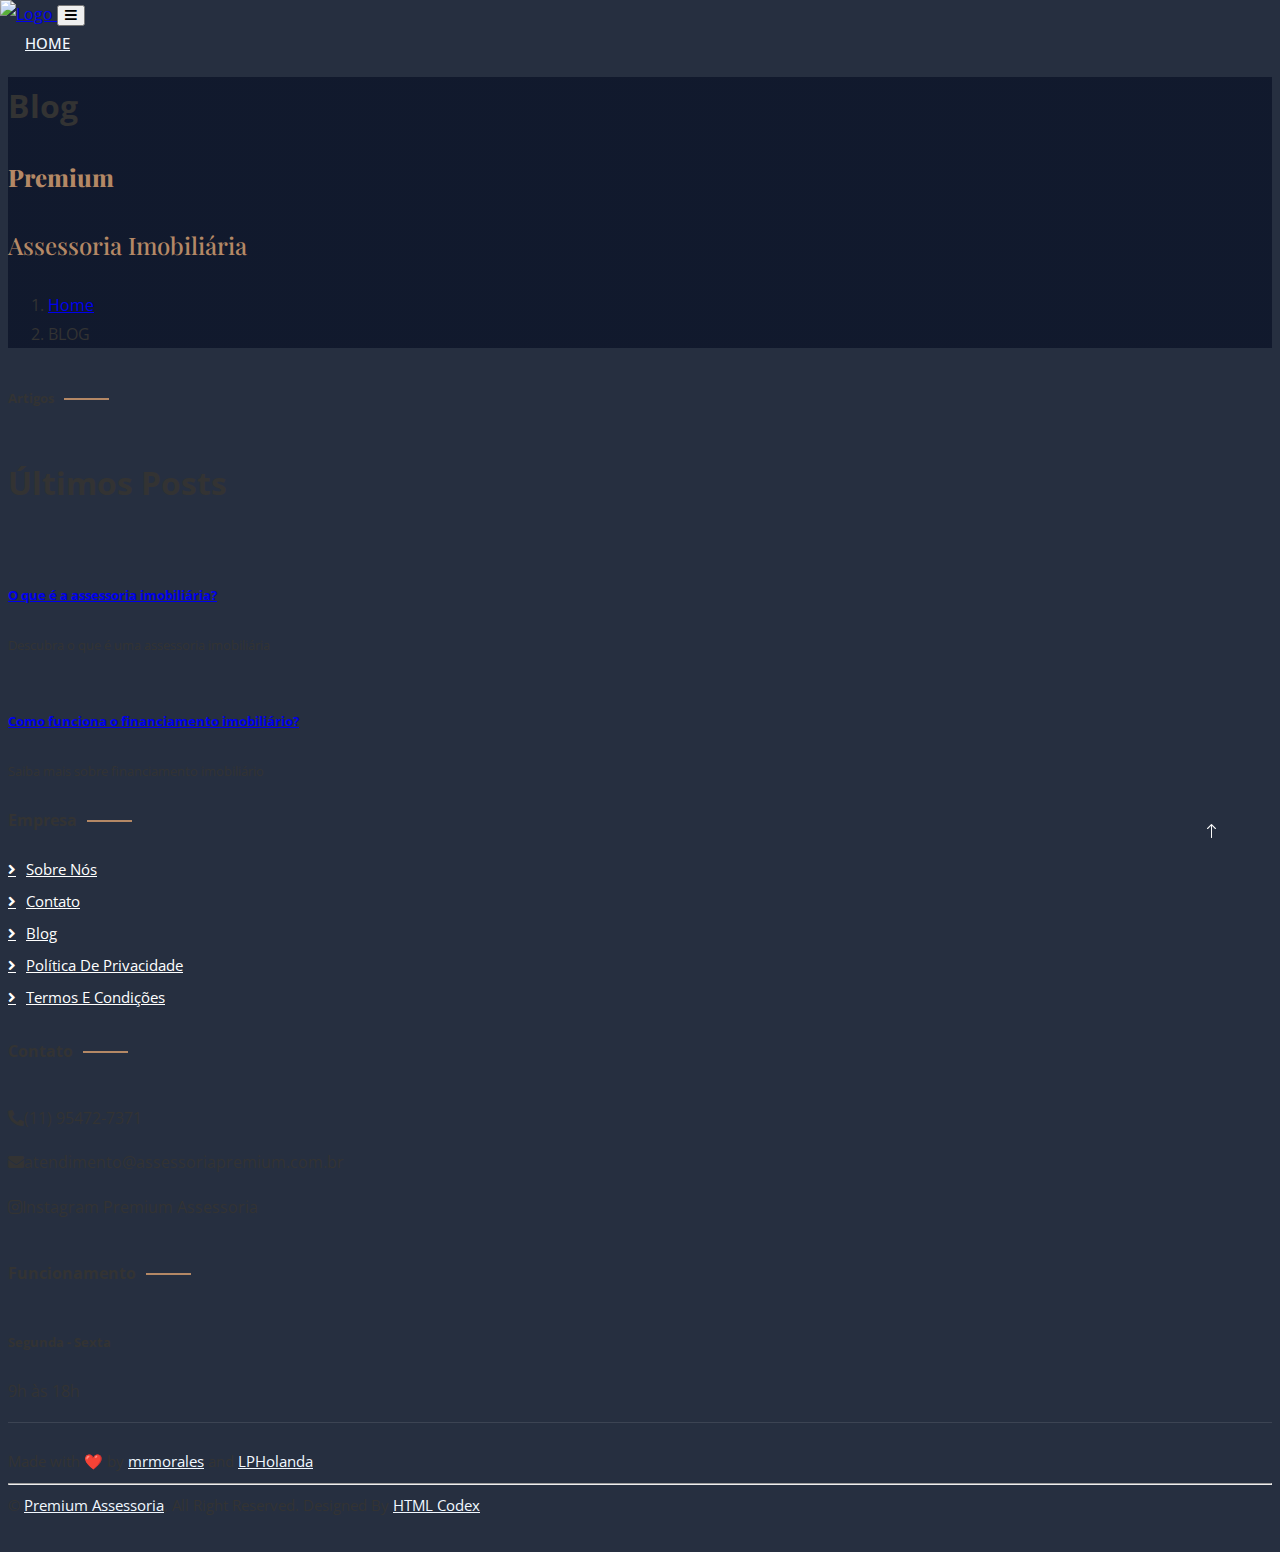
==== commit ae542dda: "estilização dos textos do blog, botão de chamada para o whatsapp e ajustado link do logo" ====
--- a/blog.html
+++ b/blog.html
@@ -1,259 +1,233 @@
 <!DOCTYPE html>
 <html lang="en">
-
-<head>
-    <meta charset="utf-8">
-    <title>Premium Assessoria Imobiliária</title>
-    <meta content="width=device-width, initial-scale=1.0" name="viewport">
-    <meta content="" name="keywords">
-    <meta content="" name="description">
-
-    <!-- Favicon -->
-    <link href="img/logo.jpg" rel="icon">
-
-    <!-- Google Web Fonts -->
-    <link rel="preconnect" href="https://fonts.googleapis.com">
-    <link rel="preconnect" href="https://fonts.gstatic.com" crossorigin>
-    <link
-        href="https://fonts.googleapis.com/css2?family=Heebo:wght@400;500;600&family=Playfair Display:wght@600;700;800&family=Pacifico&display=swap"
-        rel="stylesheet">
-    <link href="https://fonts.googleapis.com/css2?family=Open+Sans:ital,wght@0,300..800;1,300..800&display=swap"
-        rel="stylesheet">
-
-    <!-- Icon Font Stylesheet -->
-    <link href="https://cdnjs.cloudflare.com/ajax/libs/font-awesome/5.10.0/css/all.min.css" rel="stylesheet">
-    <link href="https://cdn.jsdelivr.net/npm/bootstrap-icons@1.4.1/font/bootstrap-icons.css" rel="stylesheet">
-
-    <!-- Libraries Stylesheet -->
-    <link href="lib/animate/animate.min.css" rel="stylesheet">
-    <link href="lib/owlcarousel/assets/owl.carousel.min.css" rel="stylesheet">
-    <link href="lib/tempusdominus/css/tempusdominus-bootstrap-4.min.css" rel="stylesheet" />
-
-    <!-- Customized Bootstrap Stylesheet -->
-    <link href="css/bootstrap.min.css" rel="stylesheet">
-
-    <!-- Template Stylesheet -->
-    <link href="css/style.css" rel="stylesheet">
-
-    <!-- Custom CSS -->
-    <style>
-        .blog-content p::first-letter {
-            font-size: 3em;
-            font-weight: bold;
-            float: left;
-            margin-right: 8px;
-            line-height: 1;
-        }
-    </style>
-</head>
-
-<body>
-    <div class="container-xxl bg-white p-0">
-        <!-- Spinner Start -->
-        <div id="spinner"
-            class="show bg-white position-fixed translate-middle w-100 vh-100 top-50 start-50 d-flex align-items-center justify-content-center">
-            <div class="spinner-border text-primary" style="width: 3rem; height: 3rem;" role="status">
-                <span class="sr-only">Loading...</span>
-            </div>
-        </div>
-        <!-- Spinner End -->
-
-        <!-- Navbar & Hero Start -->
-        <div class="container-xxl position-relative p-0">
-            <nav class="navbar navbar-expand-lg navbar-dark bg-dark px-4 px-lg-5 py-3 py-lg-0">
-                <a href="" class="navbar-brand p-0">
-                    <img src="img/logo.jpg" alt="Logo">
-                </a>
-                <button class="navbar-toggler" type="button" data-bs-toggle="collapse" data-bs-target="#navbarCollapse">
-                    <span class="fa fa-bars"></span>
-                </button>
-                <div class="collapse navbar-collapse" id="navbarCollapse">
-                    <div class="navbar-nav ms-auto py-0 pe-4">
-                        <a href="index.html" class="nav-item nav-link">Home</a>
-                    </div>
-                </div>
-            </nav>
-
-            <div class="container-xxl py-5 bg-dark blog-header mb-5">
-                <div class="container text-center my-5 pt-5 pb-4">
-                    <h1 class="display-3 text-white mb-3 animated slideInDown">Blog </h1>
-                    <h2 class="display-3 text-gold animated slideInLeft title-font">Premium<br>
-                        <p class="display-6 text-gold">Assessoria Imobiliária</p>
-                    </h2>
-                    <nav aria-label="breadcrumb">
-                        <ol class="breadcrumb justify-content-center text-uppercase">
-                            <li class="breadcrumb-item"><a href="index.html">Home</a></li>
-                            <li class="breadcrumb-item text-white active" aria-current="page">BLOG</li>
-                        </ol>
-                    </nav>
-                </div>
-            </div>
-        </div>
-        <!-- Navbar & Hero End -->
-
-        <!-- Menu Start -->
-        <div class="container-xxl py-5">
-            <div class="container">
-                <div class="text-center wow fadeInUp" data-wow-delay="0.1s">
-                    <h5 class="section-title ff-secondary text-center text-primary fw-normal">Artigos</h5>
-                    <h1 class="mb-5">Últimos Posts</h1>
-                </div>
-                <div class="tab-class text-center wow fadeInUp" data-wow-delay="0.1s">
-                    <div class="tab-content">
-                        <div id="tab-1" class="tab-pane fade show p-0 active">
-                            <div class="row g-4">
-                                <div class="col-lg-6">
-                                    <div class="d-flex align-items-center">
-                                        <img class="flex-shrink-0 img-fluid rounded" src="img/menu-3.jpg" alt=""
-                                            style="width: 80px;">
-                                        <div class="w-100 d-flex flex-column text-start ps-4">
-                                            <h5 class="d-flex justify-content-between border-bottom pb-2">
-                                                <span><a href="#" class="blog-link" data-content="conteudo1">O que é a
-                                                        assessoria imobiliária?</a></span>
-                                            </h5>
-                                            <small class="fst-italic">Descubra o que é uma assessoria
-                                                imobiliária</small>
+    <head>
+        <meta charset="utf-8">
+        <title>Premium Assessoria Imobiliária</title>
+        <meta content="width=device-width, initial-scale=1.0" name="viewport">
+        <meta content="" name="keywords">
+        <meta content="" name="description">
+
+        <!-- Favicon -->
+        <link href="img/logo.jpg" rel="icon">
+
+        <!-- Google Web Fonts -->
+        <link rel="preconnect" href="https://fonts.googleapis.com">
+        <link rel="preconnect" href="https://fonts.gstatic.com" crossorigin>
+        <link
+            href="https://fonts.googleapis.com/css2?family=Heebo:wght@400;500;600&family=Playfair Display:wght@600;700;800&family=Pacifico&display=swap"
+            rel="stylesheet">
+        <link href="https://fonts.googleapis.com/css2?family=Open+Sans:ital,wght@0,300..800;1,300..800&display=swap"
+            rel="stylesheet">
+
+        <!-- Icon Font Stylesheet -->
+        <link href="https://cdnjs.cloudflare.com/ajax/libs/font-awesome/5.10.0/css/all.min.css" rel="stylesheet">
+        <link href="https://cdn.jsdelivr.net/npm/bootstrap-icons@1.4.1/font/bootstrap-icons.css" rel="stylesheet">
+
+        <!-- Libraries Stylesheet -->
+        <link href="lib/animate/animate.min.css" rel="stylesheet">
+        <link href="lib/owlcarousel/assets/owl.carousel.min.css" rel="stylesheet">
+        <link href="lib/tempusdominus/css/tempusdominus-bootstrap-4.min.css" rel="stylesheet" />
+
+        <!-- Customized Bootstrap Stylesheet -->
+        <link href="css/bootstrap.min.css" rel="stylesheet">
+
+        <!-- Template Stylesheet -->
+        <link href="css/style.css" rel="stylesheet">
+    </head>
+
+    <body>
+        <div class="container-xxl bg-white p-0">
+            <!-- Spinner Start -->
+            <div id="spinner"
+                class="show bg-white position-fixed translate-middle w-100 vh-100 top-50 start-50 d-flex align-items-center justify-content-center">
+                <div class="spinner-border text-primary" style="width: 3rem; height: 3rem;" role="status">
+                    <span class="sr-only">Loading...</span>
+                </div>
+            </div>
+            <!-- Spinner End -->
+
+            
+            <!-- Navbar & Hero Start -->
+            <div class="container-xxl position-relative p-0">
+                <nav class="navbar navbar-expand-lg navbar-dark bg-dark px-4 px-lg-5 py-3 py-lg-0">
+                    <a href="index.html" class="navbar-brand p-0">
+                        <img src="img/logo.jpg" alt="Logo">
+                    </a>
+                    <button class="navbar-toggler" type="button" data-bs-toggle="collapse" data-bs-target="#navbarCollapse">
+                        <span class="fa fa-bars"></span>
+                    </button>
+                    <div class="collapse navbar-collapse" id="navbarCollapse">
+                        <div class="navbar-nav ms-auto py-0 pe-4">
+                            <a href="index.html" class="nav-item nav-link">Home</a>
+                        </div>
+                    </div>
+                </nav>
+
+                <div class="container-xxl py-5 bg-dark blog-header mb-5">
+                    <div class="container text-center my-5 pt-5 pb-4">
+                        <h1 class="display-3 text-white mb-3 animated slideInDown">Blog </h1>
+                        <h2 class="display-3 text-gold animated slideInLeft title-font">Premium<br>
+                            <p class="display-6 text-gold">Assessoria Imobiliária</p>
+                        </h2>
+                        <nav aria-label="breadcrumb">
+                            <ol class="breadcrumb justify-content-center text-uppercase">
+                                <li class="breadcrumb-item"><a href="index.html">Home</a></li>
+                                <li class="breadcrumb-item text-white active" aria-current="page">BLOG</li>
+                            </ol>
+                        </nav>
+                    </div>
+                </div>
+            </div>
+            <!-- Navbar & Hero End -->
+
+            <!-- Menu Start -->
+            <div class="container-xxl py-5">
+                <div class="container">
+                    <div class="text-center wow fadeInUp" data-wow-delay="0.1s">
+                        <h5 class="section-title ff-secondary text-center text-primary fw-normal">Artigos</h5>
+                        <h1 class="mb-5">Últimos Posts</h1>
+                    </div>
+                    <div class="tab-class text-center wow fadeInUp" data-wow-delay="0.1s">
+                        <div class="tab-content">
+                            <div id="tab-1" class="tab-pane fade show p-0 active">
+                                <div class="row g-4">
+                                    <div class="col-lg-6">
+                                        <div class="d-flex align-items-center">
+                                            <img class="flex-shrink-0 img-fluid rounded" src="img/menu-3.jpg" alt=""
+                                                style="width: 80px;">
+                                            <div class="w-100 d-flex flex-column text-start ps-4">
+                                                <h5 class="d-flex justify-content-between border-bottom pb-2">
+                                                    <span><a href="#" class="blog-link" data-content="conteudo1">O que é a
+                                                            assessoria imobiliária?</a></span>
+                                                </h5>
+                                                <small class="fst-italic">Descubra o que é uma assessoria
+                                                    imobiliária</small>
+                                            </div>
                                         </div>
                                     </div>
-                                </div>
-                                <div class="col-lg-6">
-                                    <div class="d-flex align-items-center">
-                                        <img class="flex-shrink-0 img-fluid rounded" src="img/menu-4.jpg" alt=""
-                                            style="width: 80px;">
-                                        <div class="w-100 d-flex flex-column text-start ps-4">
-                                            <h5 class="d-flex justify-content-between border-bottom pb-2">
-                                                <span><a href="#" class="blog-link" data-content="conteudo2">Como
-                                                        funciona o financiamento imobiliário?</a></span>
-                                            </h5>
-                                            <small class="fst-italic">Saiba mais sobre financiamento imobiliário</small>
+                                    <div class="col-lg-6">
+                                        <div class="d-flex align-items-center">
+                                            <img class="flex-shrink-0 img-fluid rounded" src="img/menu-4.jpg" alt=""
+                                                style="width: 80px;">
+                                            <div class="w-100 d-flex flex-column text-start ps-4">
+                                                <h5 class="d-flex justify-content-between border-bottom pb-2">
+                                                    <span><a href="#" class="blog-link" data-content="conteudo2">Como
+                                                            funciona o financiamento imobiliário?</a></span>
+                                                </h5>
+                                                <small class="fst-italic">Saiba mais sobre financiamento imobiliário</small>
+                                            </div>
                                         </div>
                                     </div>
                                 </div>
                             </div>
                         </div>
                     </div>
-                </div>
-                <div id="conteudo1" class="blog-content" style="display: none;">
-                    <hr>
-                    <h3>O que é a assessoria imobiliária?</h3>
-                    <br>
-                    <p>
-                        A assessoria de documentação imobiliária é um serviço especializado que auxilia na
-                        organização e verificação de todos os documentos necessários para transações
-                        de imóveis.
-                        Profissionais da área garantem que tudo esteja em ordem, incluindo
-                        contratos, certidões,
-                        escrituras e registros. Este serviço visa prevenir problemas legais,
-                        assegurar a
-                        conformidade com as regulamentações e garantir que a compra ou venda de
-                        um
-                        imóvel
-                        seja realizada de maneira segura e eficiente.
-                    </p>
-                </div>
-
-                <div id="conteudo2" class="blog-content" style="display: none;">
-                    <hr>
-                    <h3>Como funciona o financiamento imobiliário?</h3>
-                    <br>
-                    <p>
-                        Um financiamento imobiliário é um tipo de empréstimo destinado à compra
-                        de imóveis, seja
-                        para moradia ou investimento. Nesse processo, um banco ou instituição
-                        financeira concede
-                        um crédito ao comprador, que compromete-se a pagar o valor emprestado em
-                        parcelas
-                        mensais, acrescidas de juros, ao longo de um período determinado. O
-                        imóvel adquirido
-                        geralmente serve como garantia para o financiamento. O objetivo é
-                        facilitar a aquisição de
-                        propriedades, tornando possível o pagamento em parcelas ao invés de
-                        exigir o desembolso
-                        total imediato. Trabalhamos com os principais bancos do país
-                    </p>
-                </div>
-            </div>
+                    <div id="conteudo1" style="display: none;">
+                        <hr>
+                        <h3 style="margin-top: 24px;">O que é a assessoria imobiliária?</h3>
+                        <p>
+                            A assessoria de documentação imobiliária é um serviço especializado que auxilia na
+                            organização e verificação de todos os documentos necessários para transações
+                            de imóveis. Profissionais da área garantem que tudo esteja em ordem, incluindo 
+                            contratos, certidões, escrituras e registros. Este serviço visa prevenir problemas 
+                            legais, assegurar a conformidade com as regulamentações e garantir que a compra ou 
+                            venda de um imóvel seja realizada de maneira segura e eficiente.
+                        </p>
+                    </div>
+
+                    <div id="conteudo2" style="display: none;">
+                        <hr>
+                        <h3 style="margin-top: 24px;">Como funciona o financiamento imobiliário?</h3>
+                        <p>
+                            Um financiamento imobiliário é um tipo de empréstimo destinado à compra de imóveis,
+                            seja para moradia ou investimento. Nesse processo, um banco ou instituição
+                            financeira concede um crédito ao comprador, que compromete-se a pagar o valor 
+                            emprestado em parcelas mensais, acrescidas de juros, ao longo de um período 
+                            determinado. O imóvel adquirido geralmente serve como garantia para o financiamento. 
+                            O objetivo é facilitar a aquisição de propriedades, tornando possível o pagamento
+                            em parcelas ao invés de exigir o desembolso total imediato. Trabalhamos com os 
+                            principais bancos do país.
+                        </p>
+                    </div>
+                </div>
+            </div>
+            <!-- Menu End -->
+
+            <!-- Footer Start -->
+            <div class="container-fluid bg-dark text-light footer pt-5 mt-5 wow fadeIn" data-wow-delay="0.1s">
+                <div class="container py-5">
+                    <div class="row g-5">
+                        <div class="col-lg-4 col-md-6">
+                            <h4 class="section-title ff-secondary text-start text-primary fw-normal mb-4">Empresa</h4>
+                            <a class="btn btn-link" href="">Sobre nós</a>
+                            <a class="btn btn-link" href="">Contato</a>
+                            <a class="btn btn-link" href="">Blog</a>
+                            <a class="btn btn-link" href="">Política de privacidade</a>
+                            <a class="btn btn-link" href="">Termos e condições</a>
+                        </div>
+                        <div class="col-lg-4 col-md-6">
+                            <h4 class="section-title ff-secondary text-start text-primary fw-normal mb-4">Contato</h4>
+                            <p class="mb-2"><i class="fa fa-phone-alt me-3"></i>(11) 95472-7371</p>
+                            <p class="mb-2"><i class="fa fa-envelope me-3"></i>atendimento@assessoriapremium.com.br</p>
+                            <p class="mb-2" href="https://www.instagram.com/assessoriapremium.imob" target="_blank">
+                                <i class="fab fa-instagram me-3"></i>Instagram Premium Assessoria
+                            </p>
+                        </div>
+                        <div class="col-lg-4 col-md-6">
+                            <h4 class="section-title ff-secondary text-start text-primary fw-normal mb-4">Funcionamento
+                            </h4>
+                            <h5 class="text-light fw-normal">Segunda - Sexta</h5>
+                            <p>9h às 18h</p>
+                        </div>
+                    </div>
+                </div>
+                <div class="container">
+                    <div class="copyright">
+                        <div class="row">
+                            <div class="col-md-6 text-center text-md-start mb-3 mb-md-0">
+                                Made with ❤️ by <a href="https://github.com/pgsilva" target="_blank">mrmorales</a> and
+                                <a href="https://github.com/LPHolanda" target="_blank">LPHolanda</a>.
+                                <hr>
+                                &copy; <a class="border-bottom" href="#">Premium Assessoria</a>, All Right Reserved.
+                                Designed By <a class="border-bottom" href="https://htmlcodex.com">HTML Codex</a>
+                            </div>
+                        </div>
+                    </div>
+                </div>
+            </div>
+            <!-- Footer End -->
+
+            <!-- Back to Top -->
+            <a onclick="scrollToSection('navbar')" class="btn btn-lg btn-primary btn-lg-square back-to-top"><i
+                    class="bi bi-arrow-up"></i></a>
         </div>
-        <!-- Menu End -->
-
-        <!-- Footer Start -->
-        <div class="container-fluid bg-dark text-light footer pt-5 mt-5 wow fadeIn" data-wow-delay="0.1s">
-            <div class="container py-5">
-                <div class="row g-5">
-                    <div class="col-lg-4 col-md-6">
-                        <h4 class="section-title ff-secondary text-start text-primary fw-normal mb-4">Empresa</h4>
-                        <a class="btn btn-link" href="">Sobre nós</a>
-                        <a class="btn btn-link" href="">Contato</a>
-                        <a class="btn btn-link" href="">Blog</a>
-                        <a class="btn btn-link" href="">Política de privacidade</a>
-                        <a class="btn btn-link" href="">Termos e condições</a>
-                    </div>
-                    <div class="col-lg-4 col-md-6">
-                        <h4 class="section-title ff-secondary text-start text-primary fw-normal mb-4">Contato</h4>
-                        <p class="mb-2"><i class="fa fa-phone-alt me-3"></i>(11) 95472-7371</p>
-                        <p class="mb-2"><i class="fa fa-envelope me-3"></i>atendimento@assessoriapremium.com.br</p>
-                        <div class="d-flex pt-2">
-                            <a class="btn btn-outline-light btn-social"
-                                href="https://www.instagram.com/assessoriapremium.imob" target="_blank"><i
-                                    class="fab fa-instagram"></i></a>
-                        </div>
-                    </div>
-                    <div class="col-lg-4 col-md-6">
-                        <h4 class="section-title ff-secondary text-start text-primary fw-normal mb-4">Funcionamento
-                        </h4>
-                        <h5 class="text-light fw-normal">Segunda - Sexta</h5>
-                        <p>9h às 18h</p>
-                    </div>
-                </div>
-            </div>
-            <div class="container">
-                <div class="copyright">
-                    <div class="row">
-                        <div class="col-md-6 text-center text-md-start mb-3 mb-md-0">
-                            Made with ❤️ by <a href="https://github.com/pgsilva" target="_blank">mrmorales</a> and
-                            <a href="https://github.com/LPHolanda" target="_blank">LPHolanda</a>.
-                            <hr>
-                            &copy; <a class="border-bottom" href="#">Premium Assessoria</a>, All Right Reserved.
-                            Designed By <a class="border-bottom" href="https://htmlcodex.com">HTML Codex</a>
-                        </div>
-                    </div>
-                </div>
-            </div>
-        </div>
-        <!-- Footer End -->
-
-        <!-- Back to Top -->
-        <a onclick="scrollToSection('navbar')" class="btn btn-lg btn-primary btn-lg-square back-to-top"><i
-                class="bi bi-arrow-up"></i></a>
-    </div>
-
-    <!-- JavaScript Libraries -->
-    <script src="https://code.jquery.com/jquery-3.4.1.min.js"></script>
-    <script src="https://cdn.jsdelivr.net/npm/bootstrap@5.0.0/dist/js/bootstrap.bundle.min.js"></script>
-    <script src="lib/wow/wow.min.js"></script>
-    <script src="lib/easing/easing.min.js"></script>
-    <script src="lib/waypoints/waypoints.min.js"></script>
-    <script src="lib/counterup/counterup.min.js"></script>
-    <script src="lib/owlcarousel/owl.carousel.min.js"></script>
-    <script src="lib/tempusdominus/js/moment.min.js"></script>
-    <script src="lib/tempusdominus/js/moment-timezone.min.js"></script>
-    <script src="lib/tempusdominus/js/tempusdominus-bootstrap-4.min.js"></script>
-
-    <!-- Template Javascript -->
-    <script src="js/main.js"></script>
-    <script src="js/contact.js"></script>
-    <script src="js/scrollToSection.js"></script>
-
-    <!-- Custom Javascript -->
-    <script>
-        $(document).ready(function () {
-            $('.blog-link').on('click', function (e) {
-                e.preventDefault();
-                var contentId = $(this).data('content');
-                $('#' + contentId).slideToggle();
+
+        <!-- JavaScript Libraries -->
+        <script src="https://code.jquery.com/jquery-3.4.1.min.js"></script>
+        <script src="https://cdn.jsdelivr.net/npm/bootstrap@5.0.0/dist/js/bootstrap.bundle.min.js"></script>
+        <script src="lib/wow/wow.min.js"></script>
+        <script src="lib/easing/easing.min.js"></script>
+        <script src="lib/waypoints/waypoints.min.js"></script>
+        <script src="lib/counterup/counterup.min.js"></script>
+        <script src="lib/owlcarousel/owl.carousel.min.js"></script>
+        <script src="lib/tempusdominus/js/moment.min.js"></script>
+        <script src="lib/tempusdominus/js/moment-timezone.min.js"></script>
+        <script src="lib/tempusdominus/js/tempusdominus-bootstrap-4.min.js"></script>
+
+        <!-- Template Javascript -->
+        <script src="js/main.js"></script>
+        <script src="js/contact.js"></script>
+        <script src="js/scrollToSection.js"></script>
+
+        <!-- Custom Javascript -->
+        <script>
+            $(document).ready(function () {
+                $('.blog-link').on('click', function (e) {
+                    e.preventDefault();
+                    var contentId = $(this).data('content');
+                    $('#' + contentId).slideToggle();
+                });
             });
-        });
-    </script>
-</body>
-
+        </script>
+    </body>
 </html>